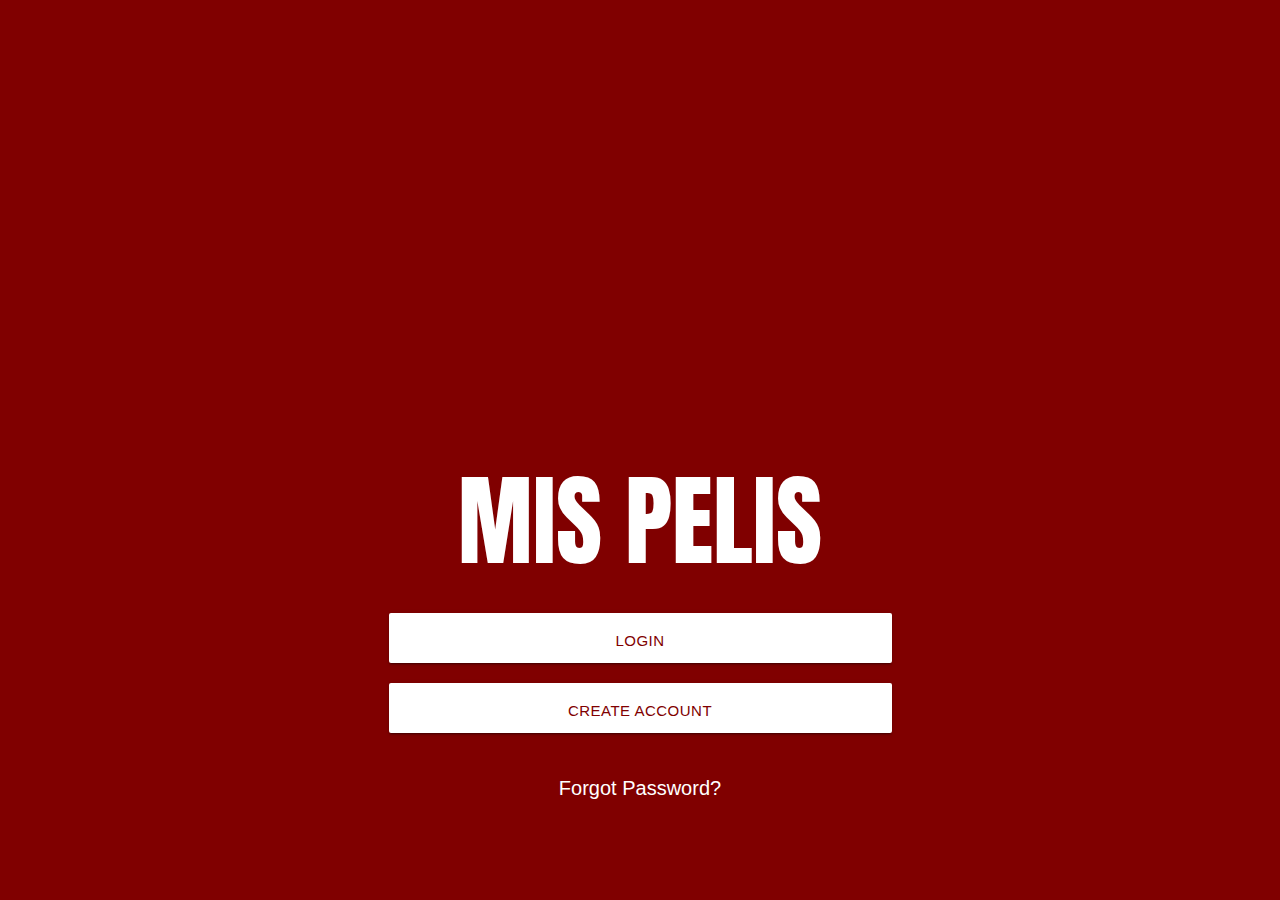
==== index.html @ 52f6d024 "subiendo cambios de la portada" ====
<!DOCTYPE html>
<html lang="en">
<head>
	<meta charset="UTF-8">
	<title>mis pelis</title>
	<link rel="stylesheet" type="text/css" href="css/main.css">
</head>
<body>
	<section class="portada">
		<div class="container">
			<div class="row">
				<div class="col s12">
					<h3>MIS PELIS</h3>
				</div>
			</div>
		</div>
		<div class="row">
			<div class="col s12">
				<div class="center-btn">
          			<a href="" class="waves-effect waves-light btn">Login</a>
				</div>
			</div>
		</div>
		<div class="row">
			<div class="col s12">
				<div class="center-btn">
          			<a href="" class="waves-effect waves-light btn">Create Account</a>
				</div>
			</div>
		</div>
		<div class="row">
			<div class="col s12">
				<p class="password">Forgot Password?</p>
			</div>
		</div>
	</section>
</body>
</html>
---- css/main.css ----
@import url("https://fonts.googleapis.com/css?family=Anton");
.materialize-red {
  background-color: #e51c23 !important; }

.materialize-red-text {
  color: #e51c23 !important; }

.materialize-red.lighten-5 {
  background-color: #fdeaeb !important; }

.materialize-red-text.text-lighten-5 {
  color: #fdeaeb !important; }

.materialize-red.lighten-4 {
  background-color: #f8c1c3 !important; }

.materialize-red-text.text-lighten-4 {
  color: #f8c1c3 !important; }

.materialize-red.lighten-3 {
  background-color: #f3989b !important; }

.materialize-red-text.text-lighten-3 {
  color: #f3989b !important; }

.materialize-red.lighten-2 {
  background-color: #ee6e73 !important; }

.materialize-red-text.text-lighten-2 {
  color: #ee6e73 !important; }

.materialize-red.lighten-1 {
  background-color: #ea454b !important; }

.materialize-red-text.text-lighten-1 {
  color: #ea454b !important; }

.materialize-red.darken-1 {
  background-color: #d0181e !important; }

.materialize-red-text.text-darken-1 {
  color: #d0181e !important; }

.materialize-red.darken-2 {
  background-color: #b9151b !important; }

.materialize-red-text.text-darken-2 {
  color: #b9151b !important; }

.materialize-red.darken-3 {
  background-color: #a21318 !important; }

.materialize-red-text.text-darken-3 {
  color: #a21318 !important; }

.materialize-red.darken-4 {
  background-color: #8b1014 !important; }

.materialize-red-text.text-darken-4 {
  color: #8b1014 !important; }

.red {
  background-color: #F44336 !important; }

.red-text {
  color: #F44336 !important; }

.red.lighten-5 {
  background-color: #FFEBEE !important; }

.red-text.text-lighten-5 {
  color: #FFEBEE !important; }

.red.lighten-4 {
  background-color: #FFCDD2 !important; }

.red-text.text-lighten-4 {
  color: #FFCDD2 !important; }

.red.lighten-3 {
  background-color: #EF9A9A !important; }

.red-text.text-lighten-3 {
  color: #EF9A9A !important; }

.red.lighten-2 {
  background-color: #E57373 !important; }

.red-text.text-lighten-2 {
  color: #E57373 !important; }

.red.lighten-1 {
  background-color: #EF5350 !important; }

.red-text.text-lighten-1 {
  color: #EF5350 !important; }

.red.darken-1 {
  background-color: #E53935 !important; }

.red-text.text-darken-1 {
  color: #E53935 !important; }

.red.darken-2 {
  background-color: #D32F2F !important; }

.red-text.text-darken-2 {
  color: #D32F2F !important; }

.red.darken-3 {
  background-color: #C62828 !important; }

.red-text.text-darken-3 {
  color: #C62828 !important; }

.red.darken-4 {
  background-color: #B71C1C !important; }

.red-text.text-darken-4 {
  color: #B71C1C !important; }

.red.accent-1 {
  background-color: #FF8A80 !important; }

.red-text.text-accent-1 {
  color: #FF8A80 !important; }

.red.accent-2 {
  background-color: #FF5252 !important; }

.red-text.text-accent-2 {
  color: #FF5252 !important; }

.red.accent-3 {
  background-color: #FF1744 !important; }

.red-text.text-accent-3 {
  color: #FF1744 !important; }

.red.accent-4 {
  background-color: #D50000 !important; }

.red-text.text-accent-4 {
  color: #D50000 !important; }

.pink {
  background-color: #e91e63 !important; }

.pink-text {
  color: #e91e63 !important; }

.pink.lighten-5 {
  background-color: #fce4ec !important; }

.pink-text.text-lighten-5 {
  color: #fce4ec !important; }

.pink.lighten-4 {
  background-color: #f8bbd0 !important; }

.pink-text.text-lighten-4 {
  color: #f8bbd0 !important; }

.pink.lighten-3 {
  background-color: #f48fb1 !important; }

.pink-text.text-lighten-3 {
  color: #f48fb1 !important; }

.pink.lighten-2 {
  background-color: #f06292 !important; }

.pink-text.text-lighten-2 {
  color: #f06292 !important; }

.pink.lighten-1 {
  background-color: #ec407a !important; }

.pink-text.text-lighten-1 {
  color: #ec407a !important; }

.pink.darken-1 {
  background-color: #d81b60 !important; }

.pink-text.text-darken-1 {
  color: #d81b60 !important; }

.pink.darken-2 {
  background-color: #c2185b !important; }

.pink-text.text-darken-2 {
  color: #c2185b !important; }

.pink.darken-3 {
  background-color: #ad1457 !important; }

.pink-text.text-darken-3 {
  color: #ad1457 !important; }

.pink.darken-4 {
  background-color: #880e4f !important; }

.pink-text.text-darken-4 {
  color: #880e4f !important; }

.pink.accent-1 {
  background-color: #ff80ab !important; }

.pink-text.text-accent-1 {
  color: #ff80ab !important; }

.pink.accent-2 {
  background-color: #ff4081 !important; }

.pink-text.text-accent-2 {
  color: #ff4081 !important; }

.pink.accent-3 {
  background-color: #f50057 !important; }

.pink-text.text-accent-3 {
  color: #f50057 !important; }

.pink.accent-4 {
  background-color: #c51162 !important; }

.pink-text.text-accent-4 {
  color: #c51162 !important; }

.purple {
  background-color: #9c27b0 !important; }

.purple-text {
  color: #9c27b0 !important; }

.purple.lighten-5 {
  background-color: #f3e5f5 !important; }

.purple-text.text-lighten-5 {
  color: #f3e5f5 !important; }

.purple.lighten-4 {
  background-color: #e1bee7 !important; }

.purple-text.text-lighten-4 {
  color: #e1bee7 !important; }

.purple.lighten-3 {
  background-color: #ce93d8 !important; }

.purple-text.text-lighten-3 {
  color: #ce93d8 !important; }

.purple.lighten-2 {
  background-color: #ba68c8 !important; }

.purple-text.text-lighten-2 {
  color: #ba68c8 !important; }

.purple.lighten-1 {
  background-color: #ab47bc !important; }

.purple-text.text-lighten-1 {
  color: #ab47bc !important; }

.purple.darken-1 {
  background-color: #8e24aa !important; }

.purple-text.text-darken-1 {
  color: #8e24aa !important; }

.purple.darken-2 {
  background-color: #7b1fa2 !important; }

.purple-text.text-darken-2 {
  color: #7b1fa2 !important; }

.purple.darken-3 {
  background-color: #6a1b9a !important; }

.purple-text.text-darken-3 {
  color: #6a1b9a !important; }

.purple.darken-4 {
  background-color: #4a148c !important; }

.purple-text.text-darken-4 {
  color: #4a148c !important; }

.purple.accent-1 {
  background-color: #ea80fc !important; }

.purple-text.text-accent-1 {
  color: #ea80fc !important; }

.purple.accent-2 {
  background-color: #e040fb !important; }

.purple-text.text-accent-2 {
  color: #e040fb !important; }

.purple.accent-3 {
  background-color: #d500f9 !important; }

.purple-text.text-accent-3 {
  color: #d500f9 !important; }

.purple.accent-4 {
  background-color: #aa00ff !important; }

.purple-text.text-accent-4 {
  color: #aa00ff !important; }

.deep-purple {
  background-color: #673ab7 !important; }

.deep-purple-text {
  color: #673ab7 !important; }

.deep-purple.lighten-5 {
  background-color: #ede7f6 !important; }

.deep-purple-text.text-lighten-5 {
  color: #ede7f6 !important; }

.deep-purple.lighten-4 {
  background-color: #d1c4e9 !important; }

.deep-purple-text.text-lighten-4 {
  color: #d1c4e9 !important; }

.deep-purple.lighten-3 {
  background-color: #b39ddb !important; }

.deep-purple-text.text-lighten-3 {
  color: #b39ddb !important; }

.deep-purple.lighten-2 {
  background-color: #9575cd !important; }

.deep-purple-text.text-lighten-2 {
  color: #9575cd !important; }

.deep-purple.lighten-1 {
  background-color: #7e57c2 !important; }

.deep-purple-text.text-lighten-1 {
  color: #7e57c2 !important; }

.deep-purple.darken-1 {
  background-color: #5e35b1 !important; }

.deep-purple-text.text-darken-1 {
  color: #5e35b1 !important; }

.deep-purple.darken-2 {
  background-color: #512da8 !important; }

.deep-purple-text.text-darken-2 {
  color: #512da8 !important; }

.deep-purple.darken-3 {
  background-color: #4527a0 !important; }

.deep-purple-text.text-darken-3 {
  color: #4527a0 !important; }

.deep-purple.darken-4 {
  background-color: #311b92 !important; }

.deep-purple-text.text-darken-4 {
  color: #311b92 !important; }

.deep-purple.accent-1 {
  background-color: #b388ff !important; }

.deep-purple-text.text-accent-1 {
  color: #b388ff !important; }

.deep-purple.accent-2 {
  background-color: #7c4dff !important; }

.deep-purple-text.text-accent-2 {
  color: #7c4dff !important; }

.deep-purple.accent-3 {
  background-color: #651fff !important; }

.deep-purple-text.text-accent-3 {
  color: #651fff !important; }

.deep-purple.accent-4 {
  background-color: #6200ea !important; }

.deep-purple-text.text-accent-4 {
  color: #6200ea !important; }

.indigo {
  background-color: #3f51b5 !important; }

.indigo-text {
  color: #3f51b5 !important; }

.indigo.lighten-5 {
  background-color: #e8eaf6 !important; }

.indigo-text.text-lighten-5 {
  color: #e8eaf6 !important; }

.indigo.lighten-4 {
  background-color: #c5cae9 !important; }

.indigo-text.text-lighten-4 {
  color: #c5cae9 !important; }

.indigo.lighten-3 {
  background-color: #9fa8da !important; }

.indigo-text.text-lighten-3 {
  color: #9fa8da !important; }

.indigo.lighten-2 {
  background-color: #7986cb !important; }

.indigo-text.text-lighten-2 {
  color: #7986cb !important; }

.indigo.lighten-1 {
  background-color: #5c6bc0 !important; }

.indigo-text.text-lighten-1 {
  color: #5c6bc0 !important; }

.indigo.darken-1 {
  background-color: #3949ab !important; }

.indigo-text.text-darken-1 {
  color: #3949ab !important; }

.indigo.darken-2 {
  background-color: #303f9f !important; }

.indigo-text.text-darken-2 {
  color: #303f9f !important; }

.indigo.darken-3 {
  background-color: #283593 !important; }

.indigo-text.text-darken-3 {
  color: #283593 !important; }

.indigo.darken-4 {
  background-color: #1a237e !important; }

.indigo-text.text-darken-4 {
  color: #1a237e !important; }

.indigo.accent-1 {
  background-color: #8c9eff !important; }

.indigo-text.text-accent-1 {
  color: #8c9eff !important; }

.indigo.accent-2 {
  background-color: #536dfe !important; }

.indigo-text.text-accent-2 {
  color: #536dfe !important; }

.indigo.accent-3 {
  background-color: #3d5afe !important; }

.indigo-text.text-accent-3 {
  color: #3d5afe !important; }

.indigo.accent-4 {
  background-color: #304ffe !important; }

.indigo-text.text-accent-4 {
  color: #304ffe !important; }

.blue {
  background-color: #2196F3 !important; }

.blue-text {
  color: #2196F3 !important; }

.blue.lighten-5 {
  background-color: #E3F2FD !important; }

.blue-text.text-lighten-5 {
  color: #E3F2FD !important; }

.blue.lighten-4 {
  background-color: #BBDEFB !important; }

.blue-text.text-lighten-4 {
  color: #BBDEFB !important; }

.blue.lighten-3 {
  background-color: #90CAF9 !important; }

.blue-text.text-lighten-3 {
  color: #90CAF9 !important; }

.blue.lighten-2 {
  background-color: #64B5F6 !important; }

.blue-text.text-lighten-2 {
  color: #64B5F6 !important; }

.blue.lighten-1 {
  background-color: #42A5F5 !important; }

.blue-text.text-lighten-1 {
  color: #42A5F5 !important; }

.blue.darken-1 {
  background-color: #1E88E5 !important; }

.blue-text.text-darken-1 {
  color: #1E88E5 !important; }

.blue.darken-2 {
  background-color: #1976D2 !important; }

.blue-text.text-darken-2 {
  color: #1976D2 !important; }

.blue.darken-3 {
  background-color: #1565C0 !important; }

.blue-text.text-darken-3 {
  color: #1565C0 !important; }

.blue.darken-4 {
  background-color: #0D47A1 !important; }

.blue-text.text-darken-4 {
  color: #0D47A1 !important; }

.blue.accent-1 {
  background-color: #82B1FF !important; }

.blue-text.text-accent-1 {
  color: #82B1FF !important; }

.blue.accent-2 {
  background-color: #448AFF !important; }

.blue-text.text-accent-2 {
  color: #448AFF !important; }

.blue.accent-3 {
  background-color: #2979FF !important; }

.blue-text.text-accent-3 {
  color: #2979FF !important; }

.blue.accent-4 {
  background-color: #2962FF !important; }

.blue-text.text-accent-4 {
  color: #2962FF !important; }

.light-blue {
  background-color: #03a9f4 !important; }

.light-blue-text {
  color: #03a9f4 !important; }

.light-blue.lighten-5 {
  background-color: #e1f5fe !important; }

.light-blue-text.text-lighten-5 {
  color: #e1f5fe !important; }

.light-blue.lighten-4 {
  background-color: #b3e5fc !important; }

.light-blue-text.text-lighten-4 {
  color: #b3e5fc !important; }

.light-blue.lighten-3 {
  background-color: #81d4fa !important; }

.light-blue-text.text-lighten-3 {
  color: #81d4fa !important; }

.light-blue.lighten-2 {
  background-color: #4fc3f7 !important; }

.light-blue-text.text-lighten-2 {
  color: #4fc3f7 !important; }

.light-blue.lighten-1 {
  background-color: #29b6f6 !important; }

.light-blue-text.text-lighten-1 {
  color: #29b6f6 !important; }

.light-blue.darken-1 {
  background-color: #039be5 !important; }

.light-blue-text.text-darken-1 {
  color: #039be5 !important; }

.light-blue.darken-2 {
  background-color: #0288d1 !important; }

.light-blue-text.text-darken-2 {
  color: #0288d1 !important; }

.light-blue.darken-3 {
  background-color: #0277bd !important; }

.light-blue-text.text-darken-3 {
  color: #0277bd !important; }

.light-blue.darken-4 {
  background-color: #01579b !important; }

.light-blue-text.text-darken-4 {
  color: #01579b !important; }

.light-blue.accent-1 {
  background-color: #80d8ff !important; }

.light-blue-text.text-accent-1 {
  color: #80d8ff !important; }

.light-blue.accent-2 {
  background-color: #40c4ff !important; }

.light-blue-text.text-accent-2 {
  color: #40c4ff !important; }

.light-blue.accent-3 {
  background-color: #00b0ff !important; }

.light-blue-text.text-accent-3 {
  color: #00b0ff !important; }

.light-blue.accent-4 {
  background-color: #0091ea !important; }

.light-blue-text.text-accent-4 {
  color: #0091ea !important; }

.cyan {
  background-color: #00bcd4 !important; }

.cyan-text {
  color: #00bcd4 !important; }

.cyan.lighten-5 {
  background-color: #e0f7fa !important; }

.cyan-text.text-lighten-5 {
  color: #e0f7fa !important; }

.cyan.lighten-4 {
  background-color: #b2ebf2 !important; }

.cyan-text.text-lighten-4 {
  color: #b2ebf2 !important; }

.cyan.lighten-3 {
  background-color: #80deea !important; }

.cyan-text.text-lighten-3 {
  color: #80deea !important; }

.cyan.lighten-2 {
  background-color: #4dd0e1 !important; }

.cyan-text.text-lighten-2 {
  color: #4dd0e1 !important; }

.cyan.lighten-1 {
  background-color: #26c6da !important; }

.cyan-text.text-lighten-1 {
  color: #26c6da !important; }

.cyan.darken-1 {
  background-color: #00acc1 !important; }

.cyan-text.text-darken-1 {
  color: #00acc1 !important; }

.cyan.darken-2 {
  background-color: #0097a7 !important; }

.cyan-text.text-darken-2 {
  color: #0097a7 !important; }

.cyan.darken-3 {
  background-color: #00838f !important; }

.cyan-text.text-darken-3 {
  color: #00838f !important; }

.cyan.darken-4 {
  background-color: #006064 !important; }

.cyan-text.text-darken-4 {
  color: #006064 !important; }

.cyan.accent-1 {
  background-color: #84ffff !important; }

.cyan-text.text-accent-1 {
  color: #84ffff !important; }

.cyan.accent-2 {
  background-color: #18ffff !important; }

.cyan-text.text-accent-2 {
  color: #18ffff !important; }

.cyan.accent-3 {
  background-color: #00e5ff !important; }

.cyan-text.text-accent-3 {
  color: #00e5ff !important; }

.cyan.accent-4 {
  background-color: #00b8d4 !important; }

.cyan-text.text-accent-4 {
  color: #00b8d4 !important; }

.teal {
  background-color: #009688 !important; }

.teal-text {
  color: #009688 !important; }

.teal.lighten-5 {
  background-color: #e0f2f1 !important; }

.teal-text.text-lighten-5 {
  color: #e0f2f1 !important; }

.teal.lighten-4 {
  background-color: #b2dfdb !important; }

.teal-text.text-lighten-4 {
  color: #b2dfdb !important; }

.teal.lighten-3 {
  background-color: #80cbc4 !important; }

.teal-text.text-lighten-3 {
  color: #80cbc4 !important; }

.teal.lighten-2 {
  background-color: #4db6ac !important; }

.teal-text.text-lighten-2 {
  color: #4db6ac !important; }

.teal.lighten-1 {
  background-color: #26a69a !important; }

.teal-text.text-lighten-1 {
  color: #26a69a !important; }

.teal.darken-1 {
  background-color: #00897b !important; }

.teal-text.text-darken-1 {
  color: #00897b !important; }

.teal.darken-2 {
  background-color: #00796b !important; }

.teal-text.text-darken-2 {
  color: #00796b !important; }

.teal.darken-3 {
  background-color: #00695c !important; }

.teal-text.text-darken-3 {
  color: #00695c !important; }

.teal.darken-4 {
  background-color: #004d40 !important; }

.teal-text.text-darken-4 {
  color: #004d40 !important; }

.teal.accent-1 {
  background-color: #a7ffeb !important; }

.teal-text.text-accent-1 {
  color: #a7ffeb !important; }

.teal.accent-2 {
  background-color: #64ffda !important; }

.teal-text.text-accent-2 {
  color: #64ffda !important; }

.teal.accent-3 {
  background-color: #1de9b6 !important; }

.teal-text.text-accent-3 {
  color: #1de9b6 !important; }

.teal.accent-4 {
  background-color: #00bfa5 !important; }

.teal-text.text-accent-4 {
  color: #00bfa5 !important; }

.green {
  background-color: #4CAF50 !important; }

.green-text {
  color: #4CAF50 !important; }

.green.lighten-5 {
  background-color: #E8F5E9 !important; }

.green-text.text-lighten-5 {
  color: #E8F5E9 !important; }

.green.lighten-4 {
  background-color: #C8E6C9 !important; }

.green-text.text-lighten-4 {
  color: #C8E6C9 !important; }

.green.lighten-3 {
  background-color: #A5D6A7 !important; }

.green-text.text-lighten-3 {
  color: #A5D6A7 !important; }

.green.lighten-2 {
  background-color: #81C784 !important; }

.green-text.text-lighten-2 {
  color: #81C784 !important; }

.green.lighten-1 {
  background-color: #66BB6A !important; }

.green-text.text-lighten-1 {
  color: #66BB6A !important; }

.green.darken-1 {
  background-color: #43A047 !important; }

.green-text.text-darken-1 {
  color: #43A047 !important; }

.green.darken-2 {
  background-color: #388E3C !important; }

.green-text.text-darken-2 {
  color: #388E3C !important; }

.green.darken-3 {
  background-color: #2E7D32 !important; }

.green-text.text-darken-3 {
  color: #2E7D32 !important; }

.green.darken-4 {
  background-color: #1B5E20 !important; }

.green-text.text-darken-4 {
  color: #1B5E20 !important; }

.green.accent-1 {
  background-color: #B9F6CA !important; }

.green-text.text-accent-1 {
  color: #B9F6CA !important; }

.green.accent-2 {
  background-color: #69F0AE !important; }

.green-text.text-accent-2 {
  color: #69F0AE !important; }

.green.accent-3 {
  background-color: #00E676 !important; }

.green-text.text-accent-3 {
  color: #00E676 !important; }

.green.accent-4 {
  background-color: #00C853 !important; }

.green-text.text-accent-4 {
  color: #00C853 !important; }

.light-green {
  background-color: #8bc34a !important; }

.light-green-text {
  color: #8bc34a !important; }

.light-green.lighten-5 {
  background-color: #f1f8e9 !important; }

.light-green-text.text-lighten-5 {
  color: #f1f8e9 !important; }

.light-green.lighten-4 {
  background-color: #dcedc8 !important; }

.light-green-text.text-lighten-4 {
  color: #dcedc8 !important; }

.light-green.lighten-3 {
  background-color: #c5e1a5 !important; }

.light-green-text.text-lighten-3 {
  color: #c5e1a5 !important; }

.light-green.lighten-2 {
  background-color: #aed581 !important; }

.light-green-text.text-lighten-2 {
  color: #aed581 !important; }

.light-green.lighten-1 {
  background-color: #9ccc65 !important; }

.light-green-text.text-lighten-1 {
  color: #9ccc65 !important; }

.light-green.darken-1 {
  background-color: #7cb342 !important; }

.light-green-text.text-darken-1 {
  color: #7cb342 !important; }

.light-green.darken-2 {
  background-color: #689f38 !important; }

.light-green-text.text-darken-2 {
  color: #689f38 !important; }

.light-green.darken-3 {
  background-color: #558b2f !important; }

.light-green-text.text-darken-3 {
  color: #558b2f !important; }

.light-green.darken-4 {
  background-color: #33691e !important; }

.light-green-text.text-darken-4 {
  color: #33691e !important; }

.light-green.accent-1 {
  background-color: #ccff90 !important; }

.light-green-text.text-accent-1 {
  color: #ccff90 !important; }

.light-green.accent-2 {
  background-color: #b2ff59 !important; }

.light-green-text.text-accent-2 {
  color: #b2ff59 !important; }

.light-green.accent-3 {
  background-color: #76ff03 !important; }

.light-green-text.text-accent-3 {
  color: #76ff03 !important; }

.light-green.accent-4 {
  background-color: #64dd17 !important; }

.light-green-text.text-accent-4 {
  color: #64dd17 !important; }

.lime {
  background-color: #cddc39 !important; }

.lime-text {
  color: #cddc39 !important; }

.lime.lighten-5 {
  background-color: #f9fbe7 !important; }

.lime-text.text-lighten-5 {
  color: #f9fbe7 !important; }

.lime.lighten-4 {
  background-color: #f0f4c3 !important; }

.lime-text.text-lighten-4 {
  color: #f0f4c3 !important; }

.lime.lighten-3 {
  background-color: #e6ee9c !important; }

.lime-text.text-lighten-3 {
  color: #e6ee9c !important; }

.lime.lighten-2 {
  background-color: #dce775 !important; }

.lime-text.text-lighten-2 {
  color: #dce775 !important; }

.lime.lighten-1 {
  background-color: #d4e157 !important; }

.lime-text.text-lighten-1 {
  color: #d4e157 !important; }

.lime.darken-1 {
  background-color: #c0ca33 !important; }

.lime-text.text-darken-1 {
  color: #c0ca33 !important; }

.lime.darken-2 {
  background-color: #afb42b !important; }

.lime-text.text-darken-2 {
  color: #afb42b !important; }

.lime.darken-3 {
  background-color: #9e9d24 !important; }

.lime-text.text-darken-3 {
  color: #9e9d24 !important; }

.lime.darken-4 {
  background-color: #827717 !important; }

.lime-text.text-darken-4 {
  color: #827717 !important; }

.lime.accent-1 {
  background-color: #f4ff81 !important; }

.lime-text.text-accent-1 {
  color: #f4ff81 !important; }

.lime.accent-2 {
  background-color: #eeff41 !important; }

.lime-text.text-accent-2 {
  color: #eeff41 !important; }

.lime.accent-3 {
  background-color: #c6ff00 !important; }

.lime-text.text-accent-3 {
  color: #c6ff00 !important; }

.lime.accent-4 {
  background-color: #aeea00 !important; }

.lime-text.text-accent-4 {
  color: #aeea00 !important; }

.yellow {
  background-color: #ffeb3b !important; }

.yellow-text {
  color: #ffeb3b !important; }

.yellow.lighten-5 {
  background-color: #fffde7 !important; }

.yellow-text.text-lighten-5 {
  color: #fffde7 !important; }

.yellow.lighten-4 {
  background-color: #fff9c4 !important; }

.yellow-text.text-lighten-4 {
  color: #fff9c4 !important; }

.yellow.lighten-3 {
  background-color: #fff59d !important; }

.yellow-text.text-lighten-3 {
  color: #fff59d !important; }

.yellow.lighten-2 {
  background-color: #fff176 !important; }

.yellow-text.text-lighten-2 {
  color: #fff176 !important; }

.yellow.lighten-1 {
  background-color: #ffee58 !important; }

.yellow-text.text-lighten-1 {
  color: #ffee58 !important; }

.yellow.darken-1 {
  background-color: #fdd835 !important; }

.yellow-text.text-darken-1 {
  color: #fdd835 !important; }

.yellow.darken-2 {
  background-color: #fbc02d !important; }

.yellow-text.text-darken-2 {
  color: #fbc02d !important; }

.yellow.darken-3 {
  background-color: #f9a825 !important; }

.yellow-text.text-darken-3 {
  color: #f9a825 !important; }

.yellow.darken-4 {
  background-color: #f57f17 !important; }

.yellow-text.text-darken-4 {
  color: #f57f17 !important; }

.yellow.accent-1 {
  background-color: #ffff8d !important; }

.yellow-text.text-accent-1 {
  color: #ffff8d !important; }

.yellow.accent-2 {
  background-color: #ffff00 !important; }

.yellow-text.text-accent-2 {
  color: #ffff00 !important; }

.yellow.accent-3 {
  background-color: #ffea00 !important; }

.yellow-text.text-accent-3 {
  color: #ffea00 !important; }

.yellow.accent-4 {
  background-color: #ffd600 !important; }

.yellow-text.text-accent-4 {
  color: #ffd600 !important; }

.amber {
  background-color: #ffc107 !important; }

.amber-text {
  color: #ffc107 !important; }

.amber.lighten-5 {
  background-color: #fff8e1 !important; }

.amber-text.text-lighten-5 {
  color: #fff8e1 !important; }

.amber.lighten-4 {
  background-color: #ffecb3 !important; }

.amber-text.text-lighten-4 {
  color: #ffecb3 !important; }

.amber.lighten-3 {
  background-color: #ffe082 !important; }

.amber-text.text-lighten-3 {
  color: #ffe082 !important; }

.amber.lighten-2 {
  background-color: #ffd54f !important; }

.amber-text.text-lighten-2 {
  color: #ffd54f !important; }

.amber.lighten-1 {
  background-color: #ffca28 !important; }

.amber-text.text-lighten-1 {
  color: #ffca28 !important; }

.amber.darken-1 {
  background-color: #ffb300 !important; }

.amber-text.text-darken-1 {
  color: #ffb300 !important; }

.amber.darken-2 {
  background-color: #ffa000 !important; }

.amber-text.text-darken-2 {
  color: #ffa000 !important; }

.amber.darken-3 {
  background-color: #ff8f00 !important; }

.amber-text.text-darken-3 {
  color: #ff8f00 !important; }

.amber.darken-4 {
  background-color: #ff6f00 !important; }

.amber-text.text-darken-4 {
  color: #ff6f00 !important; }

.amber.accent-1 {
  background-color: #ffe57f !important; }

.amber-text.text-accent-1 {
  color: #ffe57f !important; }

.amber.accent-2 {
  background-color: #ffd740 !important; }

.amber-text.text-accent-2 {
  color: #ffd740 !important; }

.amber.accent-3 {
  background-color: #ffc400 !important; }

.amber-text.text-accent-3 {
  color: #ffc400 !important; }

.amber.accent-4 {
  background-color: #ffab00 !important; }

.amber-text.text-accent-4 {
  color: #ffab00 !important; }

.orange {
  background-color: #ff9800 !important; }

.orange-text {
  color: #ff9800 !important; }

.orange.lighten-5 {
  background-color: #fff3e0 !important; }

.orange-text.text-lighten-5 {
  color: #fff3e0 !important; }

.orange.lighten-4 {
  background-color: #ffe0b2 !important; }

.orange-text.text-lighten-4 {
  color: #ffe0b2 !important; }

.orange.lighten-3 {
  background-color: #ffcc80 !important; }

.orange-text.text-lighten-3 {
  color: #ffcc80 !important; }

.orange.lighten-2 {
  background-color: #ffb74d !important; }

.orange-text.text-lighten-2 {
  color: #ffb74d !important; }

.orange.lighten-1 {
  background-color: #ffa726 !important; }

.orange-text.text-lighten-1 {
  color: #ffa726 !important; }

.orange.darken-1 {
  background-color: #fb8c00 !important; }

.orange-text.text-darken-1 {
  color: #fb8c00 !important; }

.orange.darken-2 {
  background-color: #f57c00 !important; }

.orange-text.text-darken-2 {
  color: #f57c00 !important; }

.orange.darken-3 {
  background-color: #ef6c00 !important; }

.orange-text.text-darken-3 {
  color: #ef6c00 !important; }

.orange.darken-4 {
  background-color: #e65100 !important; }

.orange-text.text-darken-4 {
  color: #e65100 !important; }

.orange.accent-1 {
  background-color: #ffd180 !important; }

.orange-text.text-accent-1 {
  color: #ffd180 !important; }

.orange.accent-2 {
  background-color: #ffab40 !important; }

.orange-text.text-accent-2 {
  color: #ffab40 !important; }

.orange.accent-3 {
  background-color: #ff9100 !important; }

.orange-text.text-accent-3 {
  color: #ff9100 !important; }

.orange.accent-4 {
  background-color: #ff6d00 !important; }

.orange-text.text-accent-4 {
  color: #ff6d00 !important; }

.deep-orange {
  background-color: #ff5722 !important; }

.deep-orange-text {
  color: #ff5722 !important; }

.deep-orange.lighten-5 {
  background-color: #fbe9e7 !important; }

.deep-orange-text.text-lighten-5 {
  color: #fbe9e7 !important; }

.deep-orange.lighten-4 {
  background-color: #ffccbc !important; }

.deep-orange-text.text-lighten-4 {
  color: #ffccbc !important; }

.deep-orange.lighten-3 {
  background-color: #ffab91 !important; }

.deep-orange-text.text-lighten-3 {
  color: #ffab91 !important; }

.deep-orange.lighten-2 {
  background-color: #ff8a65 !important; }

.deep-orange-text.text-lighten-2 {
  color: #ff8a65 !important; }

.deep-orange.lighten-1 {
  background-color: #ff7043 !important; }

.deep-orange-text.text-lighten-1 {
  color: #ff7043 !important; }

.deep-orange.darken-1 {
  background-color: #f4511e !important; }

.deep-orange-text.text-darken-1 {
  color: #f4511e !important; }

.deep-orange.darken-2 {
  background-color: #e64a19 !important; }

.deep-orange-text.text-darken-2 {
  color: #e64a19 !important; }

.deep-orange.darken-3 {
  background-color: #d84315 !important; }

.deep-orange-text.text-darken-3 {
  color: #d84315 !important; }

.deep-orange.darken-4 {
  background-color: #bf360c !important; }

.deep-orange-text.text-darken-4 {
  color: #bf360c !important; }

.deep-orange.accent-1 {
  background-color: #ff9e80 !important; }

.deep-orange-text.text-accent-1 {
  color: #ff9e80 !important; }

.deep-orange.accent-2 {
  background-color: #ff6e40 !important; }

.deep-orange-text.text-accent-2 {
  color: #ff6e40 !important; }

.deep-orange.accent-3 {
  background-color: #ff3d00 !important; }

.deep-orange-text.text-accent-3 {
  color: #ff3d00 !important; }

.deep-orange.accent-4 {
  background-color: #dd2c00 !important; }

.deep-orange-text.text-accent-4 {
  color: #dd2c00 !important; }

.brown {
  background-color: #795548 !important; }

.brown-text {
  color: #795548 !important; }

.brown.lighten-5 {
  background-color: #efebe9 !important; }

.brown-text.text-lighten-5 {
  color: #efebe9 !important; }

.brown.lighten-4 {
  background-color: #d7ccc8 !important; }

.brown-text.text-lighten-4 {
  color: #d7ccc8 !important; }

.brown.lighten-3 {
  background-color: #bcaaa4 !important; }

.brown-text.text-lighten-3 {
  color: #bcaaa4 !important; }

.brown.lighten-2 {
  background-color: #a1887f !important; }

.brown-text.text-lighten-2 {
  color: #a1887f !important; }

.brown.lighten-1 {
  background-color: #8d6e63 !important; }

.brown-text.text-lighten-1 {
  color: #8d6e63 !important; }

.brown.darken-1 {
  background-color: #6d4c41 !important; }

.brown-text.text-darken-1 {
  color: #6d4c41 !important; }

.brown.darken-2 {
  background-color: #5d4037 !important; }

.brown-text.text-darken-2 {
  color: #5d4037 !important; }

.brown.darken-3 {
  background-color: #4e342e !important; }

.brown-text.text-darken-3 {
  color: #4e342e !important; }

.brown.darken-4 {
  background-color: #3e2723 !important; }

.brown-text.text-darken-4 {
  color: #3e2723 !important; }

.blue-grey {
  background-color: #607d8b !important; }

.blue-grey-text {
  color: #607d8b !important; }

.blue-grey.lighten-5 {
  background-color: #eceff1 !important; }

.blue-grey-text.text-lighten-5 {
  color: #eceff1 !important; }

.blue-grey.lighten-4 {
  background-color: #cfd8dc !important; }

.blue-grey-text.text-lighten-4 {
  color: #cfd8dc !important; }

.blue-grey.lighten-3 {
  background-color: #b0bec5 !important; }

.blue-grey-text.text-lighten-3 {
  color: #b0bec5 !important; }

.blue-grey.lighten-2 {
  background-color: #90a4ae !important; }

.blue-grey-text.text-lighten-2 {
  color: #90a4ae !important; }

.blue-grey.lighten-1 {
  background-color: #78909c !important; }

.blue-grey-text.text-lighten-1 {
  color: #78909c !important; }

.blue-grey.darken-1 {
  background-color: #546e7a !important; }

.blue-grey-text.text-darken-1 {
  color: #546e7a !important; }

.blue-grey.darken-2 {
  background-color: #455a64 !important; }

.blue-grey-text.text-darken-2 {
  color: #455a64 !important; }

.blue-grey.darken-3 {
  background-color: #37474f !important; }

.blue-grey-text.text-darken-3 {
  color: #37474f !important; }

.blue-grey.darken-4 {
  background-color: #263238 !important; }

.blue-grey-text.text-darken-4 {
  color: #263238 !important; }

.grey {
  background-color: #9e9e9e !important; }

.grey-text {
  color: #9e9e9e !important; }

.grey.lighten-5 {
  background-color: #fafafa !important; }

.grey-text.text-lighten-5 {
  color: #fafafa !important; }

.grey.lighten-4 {
  background-color: #f5f5f5 !important; }

.grey-text.text-lighten-4 {
  color: #f5f5f5 !important; }

.grey.lighten-3 {
  background-color: #eeeeee !important; }

.grey-text.text-lighten-3 {
  color: #eeeeee !important; }

.grey.lighten-2 {
  background-color: #e0e0e0 !important; }

.grey-text.text-lighten-2 {
  color: #e0e0e0 !important; }

.grey.lighten-1 {
  background-color: #bdbdbd !important; }

.grey-text.text-lighten-1 {
  color: #bdbdbd !important; }

.grey.darken-1 {
  background-color: #757575 !important; }

.grey-text.text-darken-1 {
  color: #757575 !important; }

.grey.darken-2 {
  background-color: #616161 !important; }

.grey-text.text-darken-2 {
  color: #616161 !important; }

.grey.darken-3 {
  background-color: #424242 !important; }

.grey-text.text-darken-3 {
  color: #424242 !important; }

.grey.darken-4 {
  background-color: #212121 !important; }

.grey-text.text-darken-4 {
  color: #212121 !important; }

.black {
  background-color: #000000 !important; }

.black-text {
  color: #000000 !important; }

.white {
  background-color: #FFFFFF !important; }

.white-text {
  color: #FFFFFF !important; }

.transparent {
  background-color: transparent !important; }

.transparent-text {
  color: transparent !important; }

/*! normalize.css v3.0.3 | MIT License | github.com/necolas/normalize.css */
/**
 * 1. Set default font family to sans-serif.
 * 2. Prevent iOS and IE text size adjust after device orientation change,
 *    without disabling user zoom.
 */
html {
  font-family: sans-serif;
  /* 1 */
  -ms-text-size-adjust: 100%;
  /* 2 */
  -webkit-text-size-adjust: 100%;
  /* 2 */ }

/**
 * Remove default margin.
 */
body {
  margin: 0; }

/* HTML5 display definitions
   ========================================================================== */
/**
 * Correct `block` display not defined for any HTML5 element in IE 8/9.
 * Correct `block` display not defined for `details` or `summary` in IE 10/11
 * and Firefox.
 * Correct `block` display not defined for `main` in IE 11.
 */
article,
aside,
details,
figcaption,
figure,
footer,
header,
hgroup,
main,
menu,
nav,
section,
summary {
  display: block; }

/**
 * 1. Correct `inline-block` display not defined in IE 8/9.
 * 2. Normalize vertical alignment of `progress` in Chrome, Firefox, and Opera.
 */
audio,
canvas,
progress,
video {
  display: inline-block;
  /* 1 */
  vertical-align: baseline;
  /* 2 */ }

/**
 * Prevent modern browsers from displaying `audio` without controls.
 * Remove excess height in iOS 5 devices.
 */
audio:not([controls]) {
  display: none;
  height: 0; }

/**
 * Address `[hidden]` styling not present in IE 8/9/10.
 * Hide the `template` element in IE 8/9/10/11, Safari, and Firefox < 22.
 */
[hidden],
template {
  display: none; }

/* Links
   ========================================================================== */
/**
 * Remove the gray background color from active links in IE 10.
 */
a {
  background-color: transparent; }

/**
 * Improve readability of focused elements when they are also in an
 * active/hover state.
 */
a:active,
a:hover {
  outline: 0; }

/* Text-level semantics
   ========================================================================== */
/**
 * Address styling not present in IE 8/9/10/11, Safari, and Chrome.
 */
abbr[title] {
  border-bottom: 1px dotted; }

/**
 * Address style set to `bolder` in Firefox 4+, Safari, and Chrome.
 */
b,
strong {
  font-weight: bold; }

/**
 * Address styling not present in Safari and Chrome.
 */
dfn {
  font-style: italic; }

/**
 * Address variable `h1` font-size and margin within `section` and `article`
 * contexts in Firefox 4+, Safari, and Chrome.
 */
h1 {
  font-size: 2em;
  margin: 0.67em 0; }

/**
 * Address styling not present in IE 8/9.
 */
mark {
  background: #ff0;
  color: #000; }

/**
 * Address inconsistent and variable font size in all browsers.
 */
small {
  font-size: 80%; }

/**
 * Prevent `sub` and `sup` affecting `line-height` in all browsers.
 */
sub,
sup {
  font-size: 75%;
  line-height: 0;
  position: relative;
  vertical-align: baseline; }

sup {
  top: -0.5em; }

sub {
  bottom: -0.25em; }

/* Embedded content
   ========================================================================== */
/**
 * Remove border when inside `a` element in IE 8/9/10.
 */
img {
  border: 0; }

/**
 * Correct overflow not hidden in IE 9/10/11.
 */
svg:not(:root) {
  overflow: hidden; }

/* Grouping content
   ========================================================================== */
/**
 * Address margin not present in IE 8/9 and Safari.
 */
figure {
  margin: 1em 40px; }

/**
 * Address differences between Firefox and other browsers.
 */
hr {
  box-sizing: content-box;
  height: 0; }

/**
 * Contain overflow in all browsers.
 */
pre {
  overflow: auto; }

/**
 * Address odd `em`-unit font size rendering in all browsers.
 */
code,
kbd,
pre,
samp {
  font-family: monospace, monospace;
  font-size: 1em; }

/* Forms
   ========================================================================== */
/**
 * Known limitation: by default, Chrome and Safari on OS X allow very limited
 * styling of `select`, unless a `border` property is set.
 */
/**
 * 1. Correct color not being inherited.
 *    Known issue: affects color of disabled elements.
 * 2. Correct font properties not being inherited.
 * 3. Address margins set differently in Firefox 4+, Safari, and Chrome.
 */
button,
input,
optgroup,
select,
textarea {
  color: inherit;
  /* 1 */
  font: inherit;
  /* 2 */
  margin: 0;
  /* 3 */ }

/**
 * Address `overflow` set to `hidden` in IE 8/9/10/11.
 */
button {
  overflow: visible; }

/**
 * Address inconsistent `text-transform` inheritance for `button` and `select`.
 * All other form control elements do not inherit `text-transform` values.
 * Correct `button` style inheritance in Firefox, IE 8/9/10/11, and Opera.
 * Correct `select` style inheritance in Firefox.
 */
button,
select {
  text-transform: none; }

/**
 * 1. Avoid the WebKit bug in Android 4.0.* where (2) destroys native `audio`
 *    and `video` controls.
 * 2. Correct inability to style clickable `input` types in iOS.
 * 3. Improve usability and consistency of cursor style between image-type
 *    `input` and others.
 */
button,
html input[type="button"],
input[type="reset"],
input[type="submit"] {
  -webkit-appearance: button;
  /* 2 */
  cursor: pointer;
  /* 3 */ }

/**
 * Re-set default cursor for disabled elements.
 */
button[disabled],
html input[disabled] {
  cursor: default; }

/**
 * Remove inner padding and border in Firefox 4+.
 */
button::-moz-focus-inner,
input::-moz-focus-inner {
  border: 0;
  padding: 0; }

/**
 * Address Firefox 4+ setting `line-height` on `input` using `!important` in
 * the UA stylesheet.
 */
input {
  line-height: normal; }

/**
 * It's recommended that you don't attempt to style these elements.
 * Firefox's implementation doesn't respect box-sizing, padding, or width.
 *
 * 1. Address box sizing set to `content-box` in IE 8/9/10.
 * 2. Remove excess padding in IE 8/9/10.
 */
input[type="checkbox"],
input[type="radio"] {
  box-sizing: border-box;
  /* 1 */
  padding: 0;
  /* 2 */ }

/**
 * Fix the cursor style for Chrome's increment/decrement buttons. For certain
 * `font-size` values of the `input`, it causes the cursor style of the
 * decrement button to change from `default` to `text`.
 */
input[type="number"]::-webkit-inner-spin-button,
input[type="number"]::-webkit-outer-spin-button {
  height: auto; }

/**
 * 1. Address `appearance` set to `searchfield` in Safari and Chrome.
 * 2. Address `box-sizing` set to `border-box` in Safari and Chrome.
 */
input[type="search"] {
  -webkit-appearance: textfield;
  /* 1 */
  box-sizing: content-box;
  /* 2 */ }

/**
 * Remove inner padding and search cancel button in Safari and Chrome on OS X.
 * Safari (but not Chrome) clips the cancel button when the search input has
 * padding (and `textfield` appearance).
 */
input[type="search"]::-webkit-search-cancel-button,
input[type="search"]::-webkit-search-decoration {
  -webkit-appearance: none; }

/**
 * Define consistent border, margin, and padding.
 */
fieldset {
  border: 1px solid #c0c0c0;
  margin: 0 2px;
  padding: 0.35em 0.625em 0.75em; }

/**
 * 1. Correct `color` not being inherited in IE 8/9/10/11.
 * 2. Remove padding so people aren't caught out if they zero out fieldsets.
 */
legend {
  border: 0;
  /* 1 */
  padding: 0;
  /* 2 */ }

/**
 * Remove default vertical scrollbar in IE 8/9/10/11.
 */
textarea {
  overflow: auto; }

/**
 * Don't inherit the `font-weight` (applied by a rule above).
 * NOTE: the default cannot safely be changed in Chrome and Safari on OS X.
 */
optgroup {
  font-weight: bold; }

/* Tables
   ========================================================================== */
/**
 * Remove most spacing between table cells.
 */
table {
  border-collapse: collapse;
  border-spacing: 0; }

td,
th {
  padding: 0; }

html {
  box-sizing: border-box; }

*, *:before, *:after {
  box-sizing: inherit; }

ul:not(.browser-default) {
  padding-left: 0;
  list-style-type: none; }
  ul:not(.browser-default) > li {
    list-style-type: none; }

a {
  color: #039be5;
  text-decoration: none;
  -webkit-tap-highlight-color: transparent; }

.valign-wrapper {
  display: flex;
  align-items: center; }

.clearfix {
  clear: both; }

.z-depth-0 {
  box-shadow: none !important; }

.z-depth-1, nav, .card-panel, .card, .toast, .btn, .btn-large, .btn-floating, .dropdown-content, .collapsible, .side-nav {
  box-shadow: 0 2px 2px 0 rgba(0, 0, 0, 0.14), 0 1px 5px 0 rgba(0, 0, 0, 0.12), 0 3px 1px -2px rgba(0, 0, 0, 0.2); }

.z-depth-1-half, .btn:hover, .btn-large:hover, .btn-floating:hover {
  box-shadow: 0 3px 3px 0 rgba(0, 0, 0, 0.14), 0 1px 7px 0 rgba(0, 0, 0, 0.12), 0 3px 1px -1px rgba(0, 0, 0, 0.2); }

.z-depth-2 {
  box-shadow: 0 4px 5px 0 rgba(0, 0, 0, 0.14), 0 1px 10px 0 rgba(0, 0, 0, 0.12), 0 2px 4px -1px rgba(0, 0, 0, 0.3); }

.z-depth-3 {
  box-shadow: 0 6px 10px 0 rgba(0, 0, 0, 0.14), 0 1px 18px 0 rgba(0, 0, 0, 0.12), 0 3px 5px -1px rgba(0, 0, 0, 0.3); }

.z-depth-4, .modal {
  box-shadow: 0 8px 10px 1px rgba(0, 0, 0, 0.14), 0 3px 14px 2px rgba(0, 0, 0, 0.12), 0 5px 5px -3px rgba(0, 0, 0, 0.3); }

.z-depth-5 {
  box-shadow: 0 16px 24px 2px rgba(0, 0, 0, 0.14), 0 6px 30px 5px rgba(0, 0, 0, 0.12), 0 8px 10px -5px rgba(0, 0, 0, 0.3); }

.hoverable {
  transition: box-shadow .25s; }
  .hoverable:hover {
    box-shadow: 0 8px 17px 0 rgba(0, 0, 0, 0.2), 0 6px 20px 0 rgba(0, 0, 0, 0.19); }

.divider {
  height: 1px;
  overflow: hidden;
  background-color: #e0e0e0; }

blockquote {
  margin: 20px 0;
  padding-left: 1.5rem;
  border-left: 5px solid #ee6e73; }

i {
  line-height: inherit; }
  i.left {
    float: left;
    margin-right: 15px; }
  i.right {
    float: right;
    margin-left: 15px; }
  i.tiny {
    font-size: 1rem; }
  i.small {
    font-size: 2rem; }
  i.medium {
    font-size: 4rem; }
  i.large {
    font-size: 6rem; }

img.responsive-img,
video.responsive-video {
  max-width: 100%;
  height: auto; }

.pagination li {
  display: inline-block;
  border-radius: 2px;
  text-align: center;
  vertical-align: top;
  height: 30px; }
  .pagination li a {
    color: #444;
    display: inline-block;
    font-size: 1.2rem;
    padding: 0 10px;
    line-height: 30px; }
  .pagination li.active a {
    color: #fff; }
  .pagination li.active {
    background-color: #ee6e73; }
  .pagination li.disabled a {
    cursor: default;
    color: #999; }
  .pagination li i {
    font-size: 2rem; }
.pagination li.pages ul li {
  display: inline-block;
  float: none; }

@media only screen and (max-width: 992px) {
  .pagination {
    width: 100%; }
    .pagination li.prev,
    .pagination li.next {
      width: 10%; }
    .pagination li.pages {
      width: 80%;
      overflow: hidden;
      white-space: nowrap; } }
.breadcrumb {
  font-size: 18px;
  color: rgba(255, 255, 255, 0.7); }
  .breadcrumb i,
  .breadcrumb [class^="mdi-"], .breadcrumb [class*="mdi-"],
  .breadcrumb i.material-icons {
    display: inline-block;
    float: left;
    font-size: 24px; }
  .breadcrumb:before {
    content: '\E5CC';
    color: rgba(255, 255, 255, 0.7);
    vertical-align: top;
    display: inline-block;
    font-family: 'Material Icons';
    font-weight: normal;
    font-style: normal;
    font-size: 25px;
    margin: 0 10px 0 8px;
    -webkit-font-smoothing: antialiased; }
  .breadcrumb:first-child:before {
    display: none; }
  .breadcrumb:last-child {
    color: #fff; }

.parallax-container {
  position: relative;
  overflow: hidden;
  height: 500px; }
  .parallax-container .parallax {
    position: absolute;
    top: 0;
    left: 0;
    right: 0;
    bottom: 0;
    z-index: -1; }
    .parallax-container .parallax img {
      display: none;
      position: absolute;
      left: 50%;
      bottom: 0;
      min-width: 100%;
      min-height: 100%;
      transform: translate3d(0, 0, 0);
      transform: translateX(-50%); }

.pin-top, .pin-bottom {
  position: relative; }

.pinned {
  position: fixed !important; }

/*********************
  Transition Classes
**********************/
ul.staggered-list li {
  opacity: 0; }

.fade-in {
  opacity: 0;
  transform-origin: 0 50%; }

/*********************
  Media Query Classes
**********************/
@media only screen and (max-width: 600px) {
  .hide-on-small-only, .hide-on-small-and-down {
    display: none !important; } }

@media only screen and (max-width: 992px) {
  .hide-on-med-and-down {
    display: none !important; } }

@media only screen and (min-width: 601px) {
  .hide-on-med-and-up {
    display: none !important; } }

@media only screen and (min-width: 600px) and (max-width: 992px) {
  .hide-on-med-only {
    display: none !important; } }

@media only screen and (min-width: 993px) {
  .hide-on-large-only {
    display: none !important; } }

@media only screen and (min-width: 993px) {
  .show-on-large {
    display: block !important; } }

@media only screen and (min-width: 600px) and (max-width: 992px) {
  .show-on-medium {
    display: block !important; } }

@media only screen and (max-width: 600px) {
  .show-on-small {
    display: block !important; } }

@media only screen and (min-width: 601px) {
  .show-on-medium-and-up {
    display: block !important; } }

@media only screen and (max-width: 992px) {
  .show-on-medium-and-down {
    display: block !important; } }

@media only screen and (max-width: 600px) {
  .center-on-small-only {
    text-align: center; } }

.page-footer {
  padding-top: 20px;
  color: #fff;
  background-color: #ee6e73; }
  .page-footer .footer-copyright {
    overflow: hidden;
    min-height: 50px;
    display: flex;
    align-items: center;
    padding: 10px 0px;
    color: rgba(255, 255, 255, 0.8);
    background-color: rgba(51, 51, 51, 0.08); }

table, th, td {
  border: none; }

table {
  width: 100%;
  display: table; }
  table.bordered > thead > tr, table.bordered > tbody > tr {
    border-bottom: 1px solid #d0d0d0; }
  table.striped > tbody > tr:nth-child(odd) {
    background-color: #f2f2f2; }
  table.striped > tbody > tr > td {
    border-radius: 0; }
  table.highlight > tbody > tr {
    transition: background-color .25s ease; }
    table.highlight > tbody > tr:hover {
      background-color: #f2f2f2; }
  table.centered thead tr th, table.centered tbody tr td {
    text-align: center; }

thead {
  border-bottom: 1px solid #d0d0d0; }

td, th {
  padding: 15px 5px;
  display: table-cell;
  text-align: left;
  vertical-align: middle;
  border-radius: 2px; }

@media only screen and (max-width: 992px) {
  table.responsive-table {
    width: 100%;
    border-collapse: collapse;
    border-spacing: 0;
    display: block;
    position: relative;
    /* sort out borders */ }
    table.responsive-table td:empty:before {
      content: '\00a0'; }
    table.responsive-table th,
    table.responsive-table td {
      margin: 0;
      vertical-align: top; }
    table.responsive-table th {
      text-align: left; }
    table.responsive-table thead {
      display: block;
      float: left; }
      table.responsive-table thead tr {
        display: block;
        padding: 0 10px 0 0; }
        table.responsive-table thead tr th::before {
          content: "\00a0"; }
    table.responsive-table tbody {
      display: block;
      width: auto;
      position: relative;
      overflow-x: auto;
      white-space: nowrap; }
      table.responsive-table tbody tr {
        display: inline-block;
        vertical-align: top; }
    table.responsive-table th {
      display: block;
      text-align: right; }
    table.responsive-table td {
      display: block;
      min-height: 1.25em;
      text-align: left; }
    table.responsive-table tr {
      padding: 0 10px; }
    table.responsive-table thead {
      border: 0;
      border-right: 1px solid #d0d0d0; }
    table.responsive-table.bordered th {
      border-bottom: 0;
      border-left: 0; }
    table.responsive-table.bordered td {
      border-left: 0;
      border-right: 0;
      border-bottom: 0; }
    table.responsive-table.bordered tr {
      border: 0; }
    table.responsive-table.bordered tbody tr {
      border-right: 1px solid #d0d0d0; } }
.collection {
  margin: 0.5rem 0 1rem 0;
  border: 1px solid #e0e0e0;
  border-radius: 2px;
  overflow: hidden;
  position: relative; }
  .collection .collection-item {
    background-color: #fff;
    line-height: 1.5rem;
    padding: 10px 20px;
    margin: 0;
    border-bottom: 1px solid #e0e0e0; }
    .collection .collection-item.avatar {
      min-height: 84px;
      padding-left: 72px;
      position: relative; }
      .collection .collection-item.avatar:not(.circle-clipper) > .circle,
      .collection .collection-item.avatar :not(.circle-clipper) > .circle {
        position: absolute;
        width: 42px;
        height: 42px;
        overflow: hidden;
        left: 15px;
        display: inline-block;
        vertical-align: middle; }
      .collection .collection-item.avatar i.circle {
        font-size: 18px;
        line-height: 42px;
        color: #fff;
        background-color: #999;
        text-align: center; }
      .collection .collection-item.avatar .title {
        font-size: 16px; }
      .collection .collection-item.avatar p {
        margin: 0; }
      .collection .collection-item.avatar .secondary-content {
        position: absolute;
        top: 16px;
        right: 16px; }
    .collection .collection-item:last-child {
      border-bottom: none; }
    .collection .collection-item.active {
      background-color: #26a69a;
      color: #eafaf9; }
      .collection .collection-item.active .secondary-content {
        color: #fff; }
  .collection a.collection-item {
    display: block;
    transition: .25s;
    color: #26a69a; }
    .collection a.collection-item:not(.active):hover {
      background-color: #ddd; }
  .collection.with-header .collection-header {
    background-color: #fff;
    border-bottom: 1px solid #e0e0e0;
    padding: 10px 20px; }
  .collection.with-header .collection-item {
    padding-left: 30px; }
  .collection.with-header .collection-item.avatar {
    padding-left: 72px; }

.secondary-content {
  float: right;
  color: #26a69a; }

.collapsible .collection {
  margin: 0;
  border: none; }

.video-container {
  position: relative;
  padding-bottom: 56.25%;
  height: 0;
  overflow: hidden; }
  .video-container iframe, .video-container object, .video-container embed {
    position: absolute;
    top: 0;
    left: 0;
    width: 100%;
    height: 100%; }

.progress {
  position: relative;
  height: 4px;
  display: block;
  width: 100%;
  background-color: #acece6;
  border-radius: 2px;
  margin: 0.5rem 0 1rem 0;
  overflow: hidden; }
  .progress .determinate {
    position: absolute;
    top: 0;
    left: 0;
    bottom: 0;
    background-color: #26a69a;
    transition: width .3s linear; }
  .progress .indeterminate {
    background-color: #26a69a; }
    .progress .indeterminate:before {
      content: '';
      position: absolute;
      background-color: inherit;
      top: 0;
      left: 0;
      bottom: 0;
      will-change: left, right;
      animation: indeterminate 2.1s cubic-bezier(0.65, 0.815, 0.735, 0.395) infinite; }
    .progress .indeterminate:after {
      content: '';
      position: absolute;
      background-color: inherit;
      top: 0;
      left: 0;
      bottom: 0;
      will-change: left, right;
      animation: indeterminate-short 2.1s cubic-bezier(0.165, 0.84, 0.44, 1) infinite;
      animation-delay: 1.15s; }

@keyframes indeterminate {
  0% {
    left: -35%;
    right: 100%; }
  60% {
    left: 100%;
    right: -90%; }
  100% {
    left: 100%;
    right: -90%; } }
@keyframes indeterminate-short {
  0% {
    left: -200%;
    right: 100%; }
  60% {
    left: 107%;
    right: -8%; }
  100% {
    left: 107%;
    right: -8%; } }
/*******************
  Utility Classes
*******************/
.hide {
  display: none !important; }

.left-align {
  text-align: left; }

.right-align {
  text-align: right; }

.center, .center-align {
  text-align: center; }

.left {
  float: left !important; }

.right {
  float: right !important; }

.no-select, input[type=range],
input[type=range] + .thumb {
  user-select: none; }

.circle {
  border-radius: 50%; }

.center-block {
  display: block;
  margin-left: auto;
  margin-right: auto; }

.truncate {
  display: block;
  white-space: nowrap;
  overflow: hidden;
  text-overflow: ellipsis; }

.no-padding {
  padding: 0 !important; }

span.badge {
  min-width: 3rem;
  padding: 0 6px;
  margin-left: 14px;
  text-align: center;
  font-size: 1rem;
  line-height: 22px;
  height: 22px;
  color: #757575;
  float: right;
  box-sizing: border-box; }
  span.badge.new {
    font-weight: 300;
    font-size: 0.8rem;
    color: #fff;
    background-color: #26a69a;
    border-radius: 2px; }
  span.badge.new:after {
    content: " new"; }
  span.badge[data-badge-caption]::after {
    content: " " attr(data-badge-caption); }

nav ul a span.badge {
  display: inline-block;
  float: none;
  margin-left: 4px;
  line-height: 22px;
  height: 22px; }

.collection-item span.badge {
  margin-top: calc(0.75rem - 11px); }

.collapsible span.badge {
  margin-top: calc(1.5rem - 11px); }

.side-nav span.badge {
  margin-top: calc(24px - 11px); }

/* This is needed for some mobile phones to display the Google Icon font properly */
.material-icons {
  text-rendering: optimizeLegibility;
  font-feature-settings: 'liga'; }

.container {
  margin: 0 auto;
  max-width: 1280px;
  width: 90%; }

@media only screen and (min-width: 601px) {
  .container {
    width: 85%; } }
@media only screen and (min-width: 993px) {
  .container {
    width: 70%; } }
.container .row {
  margin-left: -0.75rem;
  margin-right: -0.75rem; }

.section {
  padding-top: 1rem;
  padding-bottom: 1rem; }
  .section.no-pad {
    padding: 0; }
  .section.no-pad-bot {
    padding-bottom: 0; }
  .section.no-pad-top {
    padding-top: 0; }

.row {
  margin-left: auto;
  margin-right: auto;
  margin-bottom: 20px; }
  .row:after {
    content: "";
    display: table;
    clear: both; }
  .row .col {
    float: left;
    box-sizing: border-box;
    padding: 0 0.75rem;
    min-height: 1px; }
    .row .col[class*="push-"], .row .col[class*="pull-"] {
      position: relative; }
    .row .col.s1 {
      width: 8.33333%;
      margin-left: auto;
      left: auto;
      right: auto; }
    .row .col.s2 {
      width: 16.66667%;
      margin-left: auto;
      left: auto;
      right: auto; }
    .row .col.s3 {
      width: 25%;
      margin-left: auto;
      left: auto;
      right: auto; }
    .row .col.s4 {
      width: 33.33333%;
      margin-left: auto;
      left: auto;
      right: auto; }
    .row .col.s5 {
      width: 41.66667%;
      margin-left: auto;
      left: auto;
      right: auto; }
    .row .col.s6 {
      width: 50%;
      margin-left: auto;
      left: auto;
      right: auto; }
    .row .col.s7 {
      width: 58.33333%;
      margin-left: auto;
      left: auto;
      right: auto; }
    .row .col.s8 {
      width: 66.66667%;
      margin-left: auto;
      left: auto;
      right: auto; }
    .row .col.s9 {
      width: 75%;
      margin-left: auto;
      left: auto;
      right: auto; }
    .row .col.s10 {
      width: 83.33333%;
      margin-left: auto;
      left: auto;
      right: auto; }
    .row .col.s11 {
      width: 91.66667%;
      margin-left: auto;
      left: auto;
      right: auto; }
    .row .col.s12 {
      width: 100%;
      margin-left: auto;
      left: auto;
      right: auto; }
    .row .col.offset-s1 {
      margin-left: 8.33333%; }
    .row .col.pull-s1 {
      right: 8.33333%; }
    .row .col.push-s1 {
      left: 8.33333%; }
    .row .col.offset-s2 {
      margin-left: 16.66667%; }
    .row .col.pull-s2 {
      right: 16.66667%; }
    .row .col.push-s2 {
      left: 16.66667%; }
    .row .col.offset-s3 {
      margin-left: 25%; }
    .row .col.pull-s3 {
      right: 25%; }
    .row .col.push-s3 {
      left: 25%; }
    .row .col.offset-s4 {
      margin-left: 33.33333%; }
    .row .col.pull-s4 {
      right: 33.33333%; }
    .row .col.push-s4 {
      left: 33.33333%; }
    .row .col.offset-s5 {
      margin-left: 41.66667%; }
    .row .col.pull-s5 {
      right: 41.66667%; }
    .row .col.push-s5 {
      left: 41.66667%; }
    .row .col.offset-s6 {
      margin-left: 50%; }
    .row .col.pull-s6 {
      right: 50%; }
    .row .col.push-s6 {
      left: 50%; }
    .row .col.offset-s7 {
      margin-left: 58.33333%; }
    .row .col.pull-s7 {
      right: 58.33333%; }
    .row .col.push-s7 {
      left: 58.33333%; }
    .row .col.offset-s8 {
      margin-left: 66.66667%; }
    .row .col.pull-s8 {
      right: 66.66667%; }
    .row .col.push-s8 {
      left: 66.66667%; }
    .row .col.offset-s9 {
      margin-left: 75%; }
    .row .col.pull-s9 {
      right: 75%; }
    .row .col.push-s9 {
      left: 75%; }
    .row .col.offset-s10 {
      margin-left: 83.33333%; }
    .row .col.pull-s10 {
      right: 83.33333%; }
    .row .col.push-s10 {
      left: 83.33333%; }
    .row .col.offset-s11 {
      margin-left: 91.66667%; }
    .row .col.pull-s11 {
      right: 91.66667%; }
    .row .col.push-s11 {
      left: 91.66667%; }
    .row .col.offset-s12 {
      margin-left: 100%; }
    .row .col.pull-s12 {
      right: 100%; }
    .row .col.push-s12 {
      left: 100%; }
    @media only screen and (min-width: 601px) {
      .row .col.m1 {
        width: 8.33333%;
        margin-left: auto;
        left: auto;
        right: auto; }
      .row .col.m2 {
        width: 16.66667%;
        margin-left: auto;
        left: auto;
        right: auto; }
      .row .col.m3 {
        width: 25%;
        margin-left: auto;
        left: auto;
        right: auto; }
      .row .col.m4 {
        width: 33.33333%;
        margin-left: auto;
        left: auto;
        right: auto; }
      .row .col.m5 {
        width: 41.66667%;
        margin-left: auto;
        left: auto;
        right: auto; }
      .row .col.m6 {
        width: 50%;
        margin-left: auto;
        left: auto;
        right: auto; }
      .row .col.m7 {
        width: 58.33333%;
        margin-left: auto;
        left: auto;
        right: auto; }
      .row .col.m8 {
        width: 66.66667%;
        margin-left: auto;
        left: auto;
        right: auto; }
      .row .col.m9 {
        width: 75%;
        margin-left: auto;
        left: auto;
        right: auto; }
      .row .col.m10 {
        width: 83.33333%;
        margin-left: auto;
        left: auto;
        right: auto; }
      .row .col.m11 {
        width: 91.66667%;
        margin-left: auto;
        left: auto;
        right: auto; }
      .row .col.m12 {
        width: 100%;
        margin-left: auto;
        left: auto;
        right: auto; }
      .row .col.offset-m1 {
        margin-left: 8.33333%; }
      .row .col.pull-m1 {
        right: 8.33333%; }
      .row .col.push-m1 {
        left: 8.33333%; }
      .row .col.offset-m2 {
        margin-left: 16.66667%; }
      .row .col.pull-m2 {
        right: 16.66667%; }
      .row .col.push-m2 {
        left: 16.66667%; }
      .row .col.offset-m3 {
        margin-left: 25%; }
      .row .col.pull-m3 {
        right: 25%; }
      .row .col.push-m3 {
        left: 25%; }
      .row .col.offset-m4 {
        margin-left: 33.33333%; }
      .row .col.pull-m4 {
        right: 33.33333%; }
      .row .col.push-m4 {
        left: 33.33333%; }
      .row .col.offset-m5 {
        margin-left: 41.66667%; }
      .row .col.pull-m5 {
        right: 41.66667%; }
      .row .col.push-m5 {
        left: 41.66667%; }
      .row .col.offset-m6 {
        margin-left: 50%; }
      .row .col.pull-m6 {
        right: 50%; }
      .row .col.push-m6 {
        left: 50%; }
      .row .col.offset-m7 {
        margin-left: 58.33333%; }
      .row .col.pull-m7 {
        right: 58.33333%; }
      .row .col.push-m7 {
        left: 58.33333%; }
      .row .col.offset-m8 {
        margin-left: 66.66667%; }
      .row .col.pull-m8 {
        right: 66.66667%; }
      .row .col.push-m8 {
        left: 66.66667%; }
      .row .col.offset-m9 {
        margin-left: 75%; }
      .row .col.pull-m9 {
        right: 75%; }
      .row .col.push-m9 {
        left: 75%; }
      .row .col.offset-m10 {
        margin-left: 83.33333%; }
      .row .col.pull-m10 {
        right: 83.33333%; }
      .row .col.push-m10 {
        left: 83.33333%; }
      .row .col.offset-m11 {
        margin-left: 91.66667%; }
      .row .col.pull-m11 {
        right: 91.66667%; }
      .row .col.push-m11 {
        left: 91.66667%; }
      .row .col.offset-m12 {
        margin-left: 100%; }
      .row .col.pull-m12 {
        right: 100%; }
      .row .col.push-m12 {
        left: 100%; } }
    @media only screen and (min-width: 993px) {
      .row .col.l1 {
        width: 8.33333%;
        margin-left: auto;
        left: auto;
        right: auto; }
      .row .col.l2 {
        width: 16.66667%;
        margin-left: auto;
        left: auto;
        right: auto; }
      .row .col.l3 {
        width: 25%;
        margin-left: auto;
        left: auto;
        right: auto; }
      .row .col.l4 {
        width: 33.33333%;
        margin-left: auto;
        left: auto;
        right: auto; }
      .row .col.l5 {
        width: 41.66667%;
        margin-left: auto;
        left: auto;
        right: auto; }
      .row .col.l6 {
        width: 50%;
        margin-left: auto;
        left: auto;
        right: auto; }
      .row .col.l7 {
        width: 58.33333%;
        margin-left: auto;
        left: auto;
        right: auto; }
      .row .col.l8 {
        width: 66.66667%;
        margin-left: auto;
        left: auto;
        right: auto; }
      .row .col.l9 {
        width: 75%;
        margin-left: auto;
        left: auto;
        right: auto; }
      .row .col.l10 {
        width: 83.33333%;
        margin-left: auto;
        left: auto;
        right: auto; }
      .row .col.l11 {
        width: 91.66667%;
        margin-left: auto;
        left: auto;
        right: auto; }
      .row .col.l12 {
        width: 100%;
        margin-left: auto;
        left: auto;
        right: auto; }
      .row .col.offset-l1 {
        margin-left: 8.33333%; }
      .row .col.pull-l1 {
        right: 8.33333%; }
      .row .col.push-l1 {
        left: 8.33333%; }
      .row .col.offset-l2 {
        margin-left: 16.66667%; }
      .row .col.pull-l2 {
        right: 16.66667%; }
      .row .col.push-l2 {
        left: 16.66667%; }
      .row .col.offset-l3 {
        margin-left: 25%; }
      .row .col.pull-l3 {
        right: 25%; }
      .row .col.push-l3 {
        left: 25%; }
      .row .col.offset-l4 {
        margin-left: 33.33333%; }
      .row .col.pull-l4 {
        right: 33.33333%; }
      .row .col.push-l4 {
        left: 33.33333%; }
      .row .col.offset-l5 {
        margin-left: 41.66667%; }
      .row .col.pull-l5 {
        right: 41.66667%; }
      .row .col.push-l5 {
        left: 41.66667%; }
      .row .col.offset-l6 {
        margin-left: 50%; }
      .row .col.pull-l6 {
        right: 50%; }
      .row .col.push-l6 {
        left: 50%; }
      .row .col.offset-l7 {
        margin-left: 58.33333%; }
      .row .col.pull-l7 {
        right: 58.33333%; }
      .row .col.push-l7 {
        left: 58.33333%; }
      .row .col.offset-l8 {
        margin-left: 66.66667%; }
      .row .col.pull-l8 {
        right: 66.66667%; }
      .row .col.push-l8 {
        left: 66.66667%; }
      .row .col.offset-l9 {
        margin-left: 75%; }
      .row .col.pull-l9 {
        right: 75%; }
      .row .col.push-l9 {
        left: 75%; }
      .row .col.offset-l10 {
        margin-left: 83.33333%; }
      .row .col.pull-l10 {
        right: 83.33333%; }
      .row .col.push-l10 {
        left: 83.33333%; }
      .row .col.offset-l11 {
        margin-left: 91.66667%; }
      .row .col.pull-l11 {
        right: 91.66667%; }
      .row .col.push-l11 {
        left: 91.66667%; }
      .row .col.offset-l12 {
        margin-left: 100%; }
      .row .col.pull-l12 {
        right: 100%; }
      .row .col.push-l12 {
        left: 100%; } }
    @media only screen and (min-width: 1201px) {
      .row .col.xl1 {
        width: 8.33333%;
        margin-left: auto;
        left: auto;
        right: auto; }
      .row .col.xl2 {
        width: 16.66667%;
        margin-left: auto;
        left: auto;
        right: auto; }
      .row .col.xl3 {
        width: 25%;
        margin-left: auto;
        left: auto;
        right: auto; }
      .row .col.xl4 {
        width: 33.33333%;
        margin-left: auto;
        left: auto;
        right: auto; }
      .row .col.xl5 {
        width: 41.66667%;
        margin-left: auto;
        left: auto;
        right: auto; }
      .row .col.xl6 {
        width: 50%;
        margin-left: auto;
        left: auto;
        right: auto; }
      .row .col.xl7 {
        width: 58.33333%;
        margin-left: auto;
        left: auto;
        right: auto; }
      .row .col.xl8 {
        width: 66.66667%;
        margin-left: auto;
        left: auto;
        right: auto; }
      .row .col.xl9 {
        width: 75%;
        margin-left: auto;
        left: auto;
        right: auto; }
      .row .col.xl10 {
        width: 83.33333%;
        margin-left: auto;
        left: auto;
        right: auto; }
      .row .col.xl11 {
        width: 91.66667%;
        margin-left: auto;
        left: auto;
        right: auto; }
      .row .col.xl12 {
        width: 100%;
        margin-left: auto;
        left: auto;
        right: auto; }
      .row .col.offset-xl1 {
        margin-left: 8.33333%; }
      .row .col.pull-xl1 {
        right: 8.33333%; }
      .row .col.push-xl1 {
        left: 8.33333%; }
      .row .col.offset-xl2 {
        margin-left: 16.66667%; }
      .row .col.pull-xl2 {
        right: 16.66667%; }
      .row .col.push-xl2 {
        left: 16.66667%; }
      .row .col.offset-xl3 {
        margin-left: 25%; }
      .row .col.pull-xl3 {
        right: 25%; }
      .row .col.push-xl3 {
        left: 25%; }
      .row .col.offset-xl4 {
        margin-left: 33.33333%; }
      .row .col.pull-xl4 {
        right: 33.33333%; }
      .row .col.push-xl4 {
        left: 33.33333%; }
      .row .col.offset-xl5 {
        margin-left: 41.66667%; }
      .row .col.pull-xl5 {
        right: 41.66667%; }
      .row .col.push-xl5 {
        left: 41.66667%; }
      .row .col.offset-xl6 {
        margin-left: 50%; }
      .row .col.pull-xl6 {
        right: 50%; }
      .row .col.push-xl6 {
        left: 50%; }
      .row .col.offset-xl7 {
        margin-left: 58.33333%; }
      .row .col.pull-xl7 {
        right: 58.33333%; }
      .row .col.push-xl7 {
        left: 58.33333%; }
      .row .col.offset-xl8 {
        margin-left: 66.66667%; }
      .row .col.pull-xl8 {
        right: 66.66667%; }
      .row .col.push-xl8 {
        left: 66.66667%; }
      .row .col.offset-xl9 {
        margin-left: 75%; }
      .row .col.pull-xl9 {
        right: 75%; }
      .row .col.push-xl9 {
        left: 75%; }
      .row .col.offset-xl10 {
        margin-left: 83.33333%; }
      .row .col.pull-xl10 {
        right: 83.33333%; }
      .row .col.push-xl10 {
        left: 83.33333%; }
      .row .col.offset-xl11 {
        margin-left: 91.66667%; }
      .row .col.pull-xl11 {
        right: 91.66667%; }
      .row .col.push-xl11 {
        left: 91.66667%; }
      .row .col.offset-xl12 {
        margin-left: 100%; }
      .row .col.pull-xl12 {
        right: 100%; }
      .row .col.push-xl12 {
        left: 100%; } }

nav {
  color: #fff;
  background-color: transparent;
  width: 100%;
  height: 56px;
  line-height: 56px; }
  nav.nav-extended {
    height: auto; }
    nav.nav-extended .nav-wrapper {
      min-height: 56px;
      height: auto; }
    nav.nav-extended .nav-content {
      position: relative;
      line-height: normal; }
  nav a {
    color: #fff; }
  nav i,
  nav [class^="mdi-"], nav [class*="mdi-"],
  nav i.material-icons {
    display: block;
    font-size: 24px;
    height: 56px;
    line-height: 56px; }
  nav .nav-wrapper {
    position: relative;
    height: 100%; }
  @media only screen and (min-width: 993px) {
    nav a.button-collapse {
      display: none; } }
  nav .button-collapse {
    float: left;
    position: relative;
    z-index: 1;
    height: 56px;
    margin: 0 18px; }
    nav .button-collapse i {
      height: 56px;
      line-height: 56px; }
  nav .brand-logo {
    position: absolute;
    color: #fff;
    display: inline-block;
    font-size: 2.1rem;
    padding: 0; }
    nav .brand-logo.center {
      left: 50%;
      transform: translateX(-50%); }
    @media only screen and (max-width: 992px) {
      nav .brand-logo {
        left: 50%;
        transform: translateX(-50%); }
        nav .brand-logo.left, nav .brand-logo.right {
          padding: 0;
          transform: none; }
        nav .brand-logo.left {
          left: 0.5rem; }
        nav .brand-logo.right {
          right: 0.5rem;
          left: auto; } }
    nav .brand-logo.right {
      right: 0.5rem;
      padding: 0; }
    nav .brand-logo i,
    nav .brand-logo [class^="mdi-"], nav .brand-logo [class*="mdi-"],
    nav .brand-logo i.material-icons {
      float: left;
      margin-right: 15px; }
  nav .nav-title {
    display: inline-block;
    font-size: 32px;
    padding: 28px 0; }
  nav ul {
    margin: 0; }
    nav ul li {
      transition: background-color .3s;
      float: left;
      padding: 0; }
      nav ul li.active {
        background-color: rgba(0, 0, 0, 0.1); }
    nav ul a {
      transition: background-color .3s;
      font-size: 1rem;
      color: #fff;
      display: block;
      padding: 0 15px;
      cursor: pointer; }
      nav ul a.btn, nav ul a.btn-large, nav ul a.btn-large, nav ul a.btn-flat, nav ul a.btn-floating {
        margin-top: -2px;
        margin-left: 15px;
        margin-right: 15px; }
        nav ul a.btn > .material-icons, nav ul a.btn-large > .material-icons, nav ul a.btn-large > .material-icons, nav ul a.btn-flat > .material-icons, nav ul a.btn-floating > .material-icons {
          height: inherit;
          line-height: inherit; }
      nav ul a:hover {
        background-color: rgba(0, 0, 0, 0.1); }
    nav ul.left {
      float: left; }
  nav form {
    height: 100%; }
  nav .input-field {
    margin: 0;
    height: 100%; }
    nav .input-field input {
      height: 100%;
      font-size: 1.2rem;
      border: none;
      padding-left: 2rem; }
      nav .input-field input:focus, nav .input-field input[type=text]:valid, nav .input-field input[type=password]:valid, nav .input-field input[type=email]:valid, nav .input-field input[type=url]:valid, nav .input-field input[type=date]:valid {
        border: none;
        box-shadow: none; }
    nav .input-field label {
      top: 0;
      left: 0; }
      nav .input-field label i {
        color: rgba(255, 255, 255, 0.7);
        transition: color .3s; }
      nav .input-field label.active i {
        color: #fff; }

.navbar-fixed {
  position: relative;
  height: 56px;
  z-index: 997; }
  .navbar-fixed nav {
    position: fixed; }

@media only screen and (min-width: 601px) {
  nav.nav-extended .nav-wrapper {
    min-height: 64px; }

  nav, nav .nav-wrapper i, nav a.button-collapse, nav a.button-collapse i {
    height: 64px;
    line-height: 64px; }

  .navbar-fixed {
    height: 64px; } }
@font-face {
  font-family: "Roboto";
  src: local(Roboto Thin), url("../fonts/roboto/Roboto-Thin.woff2") format("woff2"), url("../fonts/roboto/Roboto-Thin.woff") format("woff");
  font-weight: 100; }
@font-face {
  font-family: "Roboto";
  src: local(Roboto Light), url("../fonts/roboto/Roboto-Light.woff2") format("woff2"), url("../fonts/roboto/Roboto-Light.woff") format("woff");
  font-weight: 300; }
@font-face {
  font-family: "Roboto";
  src: local(Roboto Regular), url("../fonts/roboto/Roboto-Regular.woff2") format("woff2"), url("../fonts/roboto/Roboto-Regular.woff") format("woff");
  font-weight: 400; }
@font-face {
  font-family: "Roboto";
  src: local(Roboto Medium), url("../fonts/roboto/Roboto-Medium.woff2") format("woff2"), url("../fonts/roboto/Roboto-Medium.woff") format("woff");
  font-weight: 500; }
@font-face {
  font-family: "Roboto";
  src: local(Roboto Bold), url("../fonts/roboto/Roboto-Bold.woff2") format("woff2"), url("../fonts/roboto/Roboto-Bold.woff") format("woff");
  font-weight: 700; }
a {
  text-decoration: none; }

html {
  line-height: 1.5;
  font-family: "Roboto", sans-serif;
  font-weight: normal;
  color: rgba(0, 0, 0, 0.87); }
  @media only screen and (min-width: 0) {
    html {
      font-size: 14px; } }
  @media only screen and (min-width: 992px) {
    html {
      font-size: 14.5px; } }
  @media only screen and (min-width: 1200px) {
    html {
      font-size: 15px; } }

h1, h2, h3, h4, h5, h6 {
  font-weight: 400;
  line-height: 1.1; }

h1 a, h2 a, h3 a, h4 a, h5 a, h6 a {
  font-weight: inherit; }

h1 {
  font-size: 4.2rem;
  line-height: 110%;
  margin: 2.1rem 0 1.68rem 0; }

h2 {
  font-size: 3.56rem;
  line-height: 110%;
  margin: 1.78rem 0 1.424rem 0; }

h3 {
  font-size: 2.92rem;
  line-height: 110%;
  margin: 1.46rem 0 1.168rem 0; }

h4 {
  font-size: 2.28rem;
  line-height: 110%;
  margin: 1.14rem 0 0.912rem 0; }

h5 {
  font-size: 1.64rem;
  line-height: 110%;
  margin: 0.82rem 0 0.656rem 0; }

h6 {
  font-size: 1rem;
  line-height: 110%;
  margin: 0.5rem 0 0.4rem 0; }

em {
  font-style: italic; }

strong {
  font-weight: 500; }

small {
  font-size: 75%; }

.light, .page-footer .footer-copyright {
  font-weight: 300; }

.thin {
  font-weight: 200; }

.flow-text {
  font-weight: 300; }
  @media only screen and (min-width: 360px) {
    .flow-text {
      font-size: 1.2rem; } }
  @media only screen and (min-width: 390px) {
    .flow-text {
      font-size: 1.224rem; } }
  @media only screen and (min-width: 420px) {
    .flow-text {
      font-size: 1.248rem; } }
  @media only screen and (min-width: 450px) {
    .flow-text {
      font-size: 1.272rem; } }
  @media only screen and (min-width: 480px) {
    .flow-text {
      font-size: 1.296rem; } }
  @media only screen and (min-width: 510px) {
    .flow-text {
      font-size: 1.32rem; } }
  @media only screen and (min-width: 540px) {
    .flow-text {
      font-size: 1.344rem; } }
  @media only screen and (min-width: 570px) {
    .flow-text {
      font-size: 1.368rem; } }
  @media only screen and (min-width: 600px) {
    .flow-text {
      font-size: 1.392rem; } }
  @media only screen and (min-width: 630px) {
    .flow-text {
      font-size: 1.416rem; } }
  @media only screen and (min-width: 660px) {
    .flow-text {
      font-size: 1.44rem; } }
  @media only screen and (min-width: 690px) {
    .flow-text {
      font-size: 1.464rem; } }
  @media only screen and (min-width: 720px) {
    .flow-text {
      font-size: 1.488rem; } }
  @media only screen and (min-width: 750px) {
    .flow-text {
      font-size: 1.512rem; } }
  @media only screen and (min-width: 780px) {
    .flow-text {
      font-size: 1.536rem; } }
  @media only screen and (min-width: 810px) {
    .flow-text {
      font-size: 1.56rem; } }
  @media only screen and (min-width: 840px) {
    .flow-text {
      font-size: 1.584rem; } }
  @media only screen and (min-width: 870px) {
    .flow-text {
      font-size: 1.608rem; } }
  @media only screen and (min-width: 900px) {
    .flow-text {
      font-size: 1.632rem; } }
  @media only screen and (min-width: 930px) {
    .flow-text {
      font-size: 1.656rem; } }
  @media only screen and (min-width: 960px) {
    .flow-text {
      font-size: 1.68rem; } }
  @media only screen and (max-width: 360px) {
    .flow-text {
      font-size: 1.2rem; } }

.scale-transition {
  transition: transform 0.3s cubic-bezier(0.53, 0.01, 0.36, 1.63) !important; }
  .scale-transition.scale-out {
    transform: scale(0);
    transition: transform .2s !important; }
  .scale-transition.scale-in {
    transform: scale(1); }

.card-panel {
  transition: box-shadow .25s;
  padding: 24px;
  margin: 0.5rem 0 1rem 0;
  border-radius: 2px;
  background-color: #fff; }

.card {
  position: relative;
  margin: 0.5rem 0 1rem 0;
  background-color: #fff;
  transition: box-shadow .25s;
  border-radius: 2px; }
  .card .card-title {
    font-size: 24px;
    font-weight: 300; }
    .card .card-title.activator {
      cursor: pointer; }
  .card.small, .card.medium, .card.large {
    position: relative; }
    .card.small .card-image, .card.medium .card-image, .card.large .card-image {
      max-height: 60%;
      overflow: hidden; }
    .card.small .card-image + .card-content, .card.medium .card-image + .card-content, .card.large .card-image + .card-content {
      max-height: 40%; }
    .card.small .card-content, .card.medium .card-content, .card.large .card-content {
      max-height: 100%;
      overflow: hidden; }
    .card.small .card-action, .card.medium .card-action, .card.large .card-action {
      position: absolute;
      bottom: 0;
      left: 0;
      right: 0; }
  .card.small {
    height: 300px; }
  .card.medium {
    height: 400px; }
  .card.large {
    height: 500px; }
  .card.horizontal {
    display: flex; }
    .card.horizontal.small .card-image, .card.horizontal.medium .card-image, .card.horizontal.large .card-image {
      height: 100%;
      max-height: none;
      overflow: visible; }
      .card.horizontal.small .card-image img, .card.horizontal.medium .card-image img, .card.horizontal.large .card-image img {
        height: 100%; }
    .card.horizontal .card-image {
      max-width: 50%; }
      .card.horizontal .card-image img {
        border-radius: 2px 0 0 2px;
        max-width: 100%;
        width: auto; }
    .card.horizontal .card-stacked {
      display: flex;
      flex-direction: column;
      flex: 1;
      position: relative; }
      .card.horizontal .card-stacked .card-content {
        flex-grow: 1; }
  .card.sticky-action .card-action {
    z-index: 2; }
  .card.sticky-action .card-reveal {
    z-index: 1;
    padding-bottom: 64px; }
  .card .card-image {
    position: relative; }
    .card .card-image img {
      display: block;
      border-radius: 2px 2px 0 0;
      position: relative;
      left: 0;
      right: 0;
      top: 0;
      bottom: 0;
      width: 100%; }
    .card .card-image .card-title {
      color: #fff;
      position: absolute;
      bottom: 0;
      left: 0;
      max-width: 100%;
      padding: 24px; }
  .card .card-content {
    padding: 24px;
    border-radius: 0 0 2px 2px; }
    .card .card-content p {
      margin: 0;
      color: inherit; }
    .card .card-content .card-title {
      display: block;
      line-height: 32px;
      margin-bottom: 8px; }
      .card .card-content .card-title i {
        line-height: 32px; }
  .card .card-action {
    position: relative;
    background-color: inherit;
    border-top: 1px solid rgba(160, 160, 160, 0.2);
    padding: 16px 24px; }
    .card .card-action:last-child {
      border-radius: 0 0 2px 2px; }
    .card .card-action a:not(.btn):not(.btn-large):not(.btn-large):not(.btn-floating) {
      color: #ffab40;
      margin-right: 24px;
      transition: color .3s ease;
      text-transform: uppercase; }
      .card .card-action a:not(.btn):not(.btn-large):not(.btn-large):not(.btn-floating):hover {
        color: #ffd8a6; }
  .card .card-reveal {
    padding: 24px;
    position: absolute;
    background-color: #fff;
    width: 100%;
    overflow-y: auto;
    left: 0;
    top: 100%;
    height: 100%;
    z-index: 3;
    display: none; }
    .card .card-reveal .card-title {
      cursor: pointer;
      display: block; }

#toast-container {
  display: block;
  position: fixed;
  z-index: 10000; }
  @media only screen and (max-width: 600px) {
    #toast-container {
      min-width: 100%;
      bottom: 0%; } }
  @media only screen and (min-width: 601px) and (max-width: 992px) {
    #toast-container {
      left: 5%;
      bottom: 7%;
      max-width: 90%; } }
  @media only screen and (min-width: 993px) {
    #toast-container {
      top: 10%;
      right: 7%;
      max-width: 86%; } }

.toast {
  border-radius: 2px;
  top: 35px;
  width: auto;
  margin-top: 10px;
  position: relative;
  max-width: 100%;
  height: auto;
  min-height: 48px;
  line-height: 1.5em;
  word-break: break-all;
  background-color: #323232;
  padding: 10px 25px;
  font-size: 1.1rem;
  font-weight: 300;
  color: #fff;
  display: flex;
  align-items: center;
  justify-content: space-between;
  cursor: default; }
  .toast .toast-action {
    color: #eeff41;
    font-weight: 500;
    margin-right: -25px;
    margin-left: 3rem; }
  .toast.rounded {
    border-radius: 24px; }
  @media only screen and (max-width: 600px) {
    .toast {
      width: 100%;
      border-radius: 0; } }

.tabs {
  position: relative;
  overflow-x: auto;
  overflow-y: hidden;
  height: 48px;
  width: 100%;
  background-color: #fff;
  margin: 0 auto;
  white-space: nowrap; }
  .tabs.tabs-transparent {
    background-color: transparent; }
    .tabs.tabs-transparent .tab a,
    .tabs.tabs-transparent .tab.disabled a,
    .tabs.tabs-transparent .tab.disabled a:hover {
      color: rgba(255, 255, 255, 0.7); }
    .tabs.tabs-transparent .tab a:hover,
    .tabs.tabs-transparent .tab a.active {
      color: #fff; }
    .tabs.tabs-transparent .indicator {
      background-color: #fff; }
  .tabs.tabs-fixed-width {
    display: flex; }
    .tabs.tabs-fixed-width .tab {
      flex-grow: 1; }
  .tabs .tab {
    display: inline-block;
    text-align: center;
    line-height: 48px;
    height: 48px;
    padding: 0;
    margin: 0;
    text-transform: uppercase; }
    .tabs .tab a {
      color: rgba(238, 110, 115, 0.7);
      display: block;
      width: 100%;
      height: 100%;
      padding: 0 24px;
      font-size: 14px;
      text-overflow: ellipsis;
      overflow: hidden;
      transition: color .28s ease; }
      .tabs .tab a:hover, .tabs .tab a.active {
        background-color: transparent;
        color: #ee6e73; }
    .tabs .tab.disabled a, .tabs .tab.disabled a:hover {
      color: rgba(238, 110, 115, 0.7);
      cursor: default; }
  .tabs .indicator {
    position: absolute;
    bottom: 0;
    height: 2px;
    background-color: #f6b2b5;
    will-change: left, right; }

@media only screen and (max-width: 992px) {
  .tabs {
    display: flex; }
    .tabs .tab {
      flex-grow: 1; }
      .tabs .tab a {
        padding: 0 12px; } }
.material-tooltip {
  padding: 10px 8px;
  font-size: 1rem;
  z-index: 2000;
  background-color: transparent;
  border-radius: 2px;
  color: #fff;
  min-height: 36px;
  line-height: 120%;
  opacity: 0;
  position: absolute;
  text-align: center;
  max-width: calc(100% - 4px);
  overflow: hidden;
  left: 0;
  top: 0;
  pointer-events: none;
  visibility: hidden; }

.backdrop {
  position: absolute;
  opacity: 0;
  height: 7px;
  width: 14px;
  border-radius: 0 0 50% 50%;
  background-color: #323232;
  z-index: -1;
  transform-origin: 50% 0%;
  visibility: hidden; }

.btn, .btn-large,
.btn-flat {
  border: none;
  border-radius: 2px;
  display: inline-block;
  height: 36px;
  line-height: 36px;
  padding: 0 2rem;
  text-transform: uppercase;
  vertical-align: middle;
  -webkit-tap-highlight-color: transparent; }

.btn.disabled, .disabled.btn-large,
.btn-floating.disabled,
.btn-large.disabled,
.btn-flat.disabled,
.btn:disabled,
.btn-large:disabled,
.btn-floating:disabled,
.btn-large:disabled,
.btn-flat:disabled,
.btn[disabled],
[disabled].btn-large,
.btn-floating[disabled],
.btn-large[disabled],
.btn-flat[disabled] {
  pointer-events: none;
  background-color: #DFDFDF !important;
  box-shadow: none;
  color: #9F9F9F !important;
  cursor: default; }
  .btn.disabled:hover, .disabled.btn-large:hover,
  .btn-floating.disabled:hover,
  .btn-large.disabled:hover,
  .btn-flat.disabled:hover,
  .btn:disabled:hover,
  .btn-large:disabled:hover,
  .btn-floating:disabled:hover,
  .btn-large:disabled:hover,
  .btn-flat:disabled:hover,
  .btn[disabled]:hover,
  [disabled].btn-large:hover,
  .btn-floating[disabled]:hover,
  .btn-large[disabled]:hover,
  .btn-flat[disabled]:hover {
    background-color: #DFDFDF !important;
    color: #9F9F9F !important; }

.btn, .btn-large,
.btn-floating,
.btn-large,
.btn-flat {
  font-size: 1rem;
  outline: 0; }
  .btn i, .btn-large i,
  .btn-floating i,
  .btn-large i,
  .btn-flat i {
    font-size: 1.3rem;
    line-height: inherit; }

.btn:focus, .btn-large:focus,
.btn-floating:focus {
  background-color: #1d7d74; }

.btn, .btn-large {
  text-decoration: none;
  color: #fff;
  background-color: #26a69a;
  text-align: center;
  letter-spacing: .5px;
  transition: .2s ease-out;
  cursor: pointer; }
  .btn:hover, .btn-large:hover {
    background-color: #2bbbad; }

.btn-floating {
  display: inline-block;
  color: #fff;
  position: relative;
  overflow: hidden;
  z-index: 1;
  width: 40px;
  height: 40px;
  line-height: 40px;
  padding: 0;
  background-color: #26a69a;
  border-radius: 50%;
  transition: .3s;
  cursor: pointer;
  vertical-align: middle; }
  .btn-floating:hover {
    background-color: #26a69a; }
  .btn-floating:before {
    border-radius: 0; }
  .btn-floating.btn-large {
    width: 56px;
    height: 56px; }
    .btn-floating.btn-large.halfway-fab {
      bottom: -28px; }
    .btn-floating.btn-large i {
      line-height: 56px; }
  .btn-floating.halfway-fab {
    position: absolute;
    right: 24px;
    bottom: -20px; }
    .btn-floating.halfway-fab.left {
      right: auto;
      left: 24px; }
  .btn-floating i {
    width: inherit;
    display: inline-block;
    text-align: center;
    color: #fff;
    font-size: 1.6rem;
    line-height: 40px; }

button.btn-floating {
  border: none; }

.fixed-action-btn {
  position: fixed;
  right: 23px;
  bottom: 23px;
  padding-top: 15px;
  margin-bottom: 0;
  z-index: 997; }
  .fixed-action-btn.active ul {
    visibility: visible; }
  .fixed-action-btn.horizontal {
    padding: 0 0 0 15px; }
    .fixed-action-btn.horizontal ul {
      text-align: right;
      right: 64px;
      top: 50%;
      transform: translateY(-50%);
      height: 100%;
      left: auto;
      width: 500px;
      /*width 100% only goes to width of button container */ }
      .fixed-action-btn.horizontal ul li {
        display: inline-block;
        margin: 15px 15px 0 0; }
  .fixed-action-btn.toolbar {
    padding: 0;
    height: 56px; }
    .fixed-action-btn.toolbar.active > a i {
      opacity: 0; }
    .fixed-action-btn.toolbar ul {
      display: flex;
      top: 0;
      bottom: 0;
      z-index: 1; }
      .fixed-action-btn.toolbar ul li {
        flex: 1;
        display: inline-block;
        margin: 0;
        height: 100%;
        transition: none; }
        .fixed-action-btn.toolbar ul li a {
          display: block;
          overflow: hidden;
          position: relative;
          width: 100%;
          height: 100%;
          background-color: transparent;
          box-shadow: none;
          color: #fff;
          line-height: 56px;
          z-index: 1; }
          .fixed-action-btn.toolbar ul li a i {
            line-height: inherit; }
  .fixed-action-btn ul {
    left: 0;
    right: 0;
    text-align: center;
    position: absolute;
    bottom: 64px;
    margin: 0;
    visibility: hidden; }
    .fixed-action-btn ul li {
      margin-bottom: 15px; }
    .fixed-action-btn ul a.btn-floating {
      opacity: 0; }
  .fixed-action-btn .fab-backdrop {
    position: absolute;
    top: 0;
    left: 0;
    z-index: -1;
    width: 40px;
    height: 40px;
    background-color: #26a69a;
    border-radius: 50%;
    transform: scale(0); }

.btn-flat {
  box-shadow: none;
  background-color: transparent;
  color: #343434;
  cursor: pointer;
  transition: background-color .2s; }
  .btn-flat:focus, .btn-flat:hover {
    box-shadow: none; }
  .btn-flat:focus {
    background-color: rgba(0, 0, 0, 0.1); }
  .btn-flat.disabled {
    background-color: transparent !important;
    color: #b3b3b3 !important;
    cursor: default; }

.btn-large {
  height: 54px;
  line-height: 54px; }
  .btn-large i {
    font-size: 1.6rem; }

.btn-block {
  display: block; }

.dropdown-content {
  background-color: #fff;
  margin: 0;
  display: none;
  min-width: 100px;
  max-height: 650px;
  overflow-y: auto;
  opacity: 0;
  position: absolute;
  z-index: 999;
  will-change: width, height; }
  .dropdown-content li {
    clear: both;
    color: rgba(0, 0, 0, 0.87);
    cursor: pointer;
    min-height: 50px;
    line-height: 1.5rem;
    width: 100%;
    text-align: left;
    text-transform: none; }
    .dropdown-content li:hover, .dropdown-content li.active, .dropdown-content li.selected {
      background-color: #eee; }
    .dropdown-content li.active.selected {
      background-color: #e1e1e1; }
    .dropdown-content li.divider {
      min-height: 0;
      height: 1px; }
    .dropdown-content li > a, .dropdown-content li > span {
      font-size: 16px;
      color: #26a69a;
      display: block;
      line-height: 22px;
      padding: 14px 16px; }
    .dropdown-content li > span > label {
      top: 1px;
      left: 0;
      height: 18px; }
    .dropdown-content li > a > i {
      height: inherit;
      line-height: inherit;
      float: left;
      margin: 0 24px 0 0;
      width: 24px; }

.input-field.col .dropdown-content [type="checkbox"] + label {
  top: 1px;
  left: 0;
  height: 18px; }

/*!
 * Waves v0.6.0
 * http://fian.my.id/Waves
 *
 * Copyright 2014 Alfiana E. Sibuea and other contributors
 * Released under the MIT license
 * https://github.com/fians/Waves/blob/master/LICENSE
 */
.waves-effect {
  position: relative;
  cursor: pointer;
  display: inline-block;
  overflow: hidden;
  user-select: none;
  -webkit-tap-highlight-color: transparent;
  vertical-align: middle;
  z-index: 1;
  transition: .3s ease-out; }
  .waves-effect .waves-ripple {
    position: absolute;
    border-radius: 50%;
    width: 20px;
    height: 20px;
    margin-top: -10px;
    margin-left: -10px;
    opacity: 0;
    background: rgba(0, 0, 0, 0.2);
    transition: all 0.7s ease-out;
    transition-property: transform, opacity;
    transform: scale(0);
    pointer-events: none; }
  .waves-effect.waves-light .waves-ripple {
    background-color: rgba(255, 255, 255, 0.45); }
  .waves-effect.waves-red .waves-ripple {
    background-color: rgba(244, 67, 54, 0.7); }
  .waves-effect.waves-yellow .waves-ripple {
    background-color: rgba(255, 235, 59, 0.7); }
  .waves-effect.waves-orange .waves-ripple {
    background-color: rgba(255, 152, 0, 0.7); }
  .waves-effect.waves-purple .waves-ripple {
    background-color: rgba(156, 39, 176, 0.7); }
  .waves-effect.waves-green .waves-ripple {
    background-color: rgba(76, 175, 80, 0.7); }
  .waves-effect.waves-teal .waves-ripple {
    background-color: rgba(0, 150, 136, 0.7); }
  .waves-effect input[type="button"], .waves-effect input[type="reset"], .waves-effect input[type="submit"] {
    border: 0;
    font-style: normal;
    font-size: inherit;
    text-transform: inherit;
    background: none; }
  .waves-effect img {
    position: relative;
    z-index: -1; }

.waves-notransition {
  transition: none !important; }

.waves-circle {
  transform: translateZ(0);
  -webkit-mask-image: -webkit-radial-gradient(circle, white 100%, black 100%); }

.waves-input-wrapper {
  border-radius: 0.2em;
  vertical-align: bottom; }
  .waves-input-wrapper .waves-button-input {
    position: relative;
    top: 0;
    left: 0;
    z-index: 1; }

.waves-circle {
  text-align: center;
  width: 2.5em;
  height: 2.5em;
  line-height: 2.5em;
  border-radius: 50%;
  -webkit-mask-image: none; }

.waves-block {
  display: block; }

/* Firefox Bug: link not triggered */
.waves-effect .waves-ripple {
  z-index: -1; }

.modal {
  display: none;
  position: fixed;
  left: 0;
  right: 0;
  background-color: #fafafa;
  padding: 0;
  max-height: 70%;
  width: 55%;
  margin: auto;
  overflow-y: auto;
  border-radius: 2px;
  will-change: top, opacity; }
  @media only screen and (max-width: 992px) {
    .modal {
      width: 80%; } }
  .modal h1, .modal h2, .modal h3, .modal h4 {
    margin-top: 0; }
  .modal .modal-content {
    padding: 24px; }
  .modal .modal-close {
    cursor: pointer; }
  .modal .modal-footer {
    border-radius: 0 0 2px 2px;
    background-color: #fafafa;
    padding: 4px 6px;
    height: 56px;
    width: 100%;
    text-align: right; }
    .modal .modal-footer .btn, .modal .modal-footer .btn-large, .modal .modal-footer .btn-flat {
      margin: 6px 0; }

.modal-overlay {
  position: fixed;
  z-index: 999;
  top: -25%;
  left: 0;
  bottom: 0;
  right: 0;
  height: 125%;
  width: 100%;
  background: #000;
  display: none;
  will-change: opacity; }

.modal.modal-fixed-footer {
  padding: 0;
  height: 70%; }
  .modal.modal-fixed-footer .modal-content {
    position: absolute;
    height: calc(100% - 56px);
    max-height: 100%;
    width: 100%;
    overflow-y: auto; }
  .modal.modal-fixed-footer .modal-footer {
    border-top: 1px solid rgba(0, 0, 0, 0.1);
    position: absolute;
    bottom: 0; }

.modal.bottom-sheet {
  top: auto;
  bottom: -100%;
  margin: 0;
  width: 100%;
  max-height: 45%;
  border-radius: 0;
  will-change: bottom, opacity; }

.collapsible {
  border-top: 1px solid #ddd;
  border-right: 1px solid #ddd;
  border-left: 1px solid #ddd;
  margin: 0.5rem 0 1rem 0; }

.collapsible-header {
  display: flex;
  cursor: pointer;
  -webkit-tap-highlight-color: transparent;
  line-height: 1.5;
  padding: 1rem;
  background-color: #fff;
  border-bottom: 1px solid #ddd; }
  .collapsible-header i {
    width: 2rem;
    font-size: 1.6rem;
    display: inline-block;
    text-align: center;
    margin-right: 1rem; }

.collapsible-body {
  display: none;
  border-bottom: 1px solid #ddd;
  box-sizing: border-box;
  padding: 2rem; }

.side-nav .collapsible,
.side-nav.fixed .collapsible {
  border: none;
  box-shadow: none; }
  .side-nav .collapsible li,
  .side-nav.fixed .collapsible li {
    padding: 0; }
.side-nav .collapsible-header,
.side-nav.fixed .collapsible-header {
  background-color: transparent;
  border: none;
  line-height: inherit;
  height: inherit;
  padding: 0 16px; }
  .side-nav .collapsible-header:hover,
  .side-nav.fixed .collapsible-header:hover {
    background-color: rgba(0, 0, 0, 0.05); }
  .side-nav .collapsible-header i,
  .side-nav.fixed .collapsible-header i {
    line-height: inherit; }
.side-nav .collapsible-body,
.side-nav.fixed .collapsible-body {
  border: 0;
  background-color: #fff; }
  .side-nav .collapsible-body li a,
  .side-nav.fixed .collapsible-body li a {
    padding: 0 23.5px 0 31px; }

.collapsible.popout {
  border: none;
  box-shadow: none; }
  .collapsible.popout > li {
    box-shadow: 0 2px 5px 0 rgba(0, 0, 0, 0.16), 0 2px 10px 0 rgba(0, 0, 0, 0.12);
    margin: 0 24px;
    transition: margin 0.35s cubic-bezier(0.25, 0.46, 0.45, 0.94); }
  .collapsible.popout > li.active {
    box-shadow: 0 5px 11px 0 rgba(0, 0, 0, 0.18), 0 4px 15px 0 rgba(0, 0, 0, 0.15);
    margin: 16px 0; }

.chip {
  display: inline-block;
  height: 32px;
  font-size: 13px;
  font-weight: 500;
  color: rgba(0, 0, 0, 0.6);
  line-height: 32px;
  padding: 0 12px;
  border-radius: 16px;
  background-color: #e4e4e4;
  margin-bottom: 5px;
  margin-right: 5px; }
  .chip > img {
    float: left;
    margin: 0 8px 0 -12px;
    height: 32px;
    width: 32px;
    border-radius: 50%; }
  .chip .close {
    cursor: pointer;
    float: right;
    font-size: 16px;
    line-height: 32px;
    padding-left: 8px; }

.chips {
  border: none;
  border-bottom: 1px solid #9e9e9e;
  box-shadow: none;
  margin: 0 0 20px 0;
  min-height: 45px;
  outline: none;
  transition: all .3s; }
  .chips.focus {
    border-bottom: 1px solid #26a69a;
    box-shadow: 0 1px 0 0 #26a69a; }
  .chips:hover {
    cursor: text; }
  .chips .chip.selected {
    background-color: #26a69a;
    color: #fff; }
  .chips .input {
    background: none;
    border: 0;
    color: rgba(0, 0, 0, 0.6);
    display: inline-block;
    font-size: 1rem;
    height: 3rem;
    line-height: 32px;
    outline: 0;
    margin: 0;
    padding: 0 !important;
    width: 120px !important; }
  .chips .input:focus {
    border: 0 !important;
    box-shadow: none !important; }
  .chips .autocomplete-content {
    margin-top: 0;
    margin-bottom: 0; }

.prefix ~ .chips {
  margin-left: 3rem;
  width: 92%;
  width: calc(100% - 3rem); }

.chips:empty ~ label {
  font-size: 0.8rem;
  transform: translateY(-140%); }

.materialboxed {
  display: block;
  cursor: zoom-in;
  position: relative;
  transition: opacity .4s;
  -webkit-backface-visibility: hidden; }
  .materialboxed:hover:not(.active) {
    opacity: .8; }
  .materialboxed.active {
    cursor: zoom-out; }

#materialbox-overlay {
  position: fixed;
  top: 0;
  right: 0;
  bottom: 0;
  left: 0;
  background-color: #292929;
  z-index: 1000;
  will-change: opacity; }

.materialbox-caption {
  position: fixed;
  display: none;
  color: #fff;
  line-height: 50px;
  bottom: 0;
  left: 0;
  width: 100%;
  text-align: center;
  padding: 0% 15%;
  height: 50px;
  z-index: 1000;
  -webkit-font-smoothing: antialiased; }

select:focus {
  outline: 1px solid #c9f3ef; }

button:focus {
  outline: none;
  background-color: #2ab7a9; }

label {
  font-size: 0.8rem;
  color: #9e9e9e; }

/* Text Inputs + Textarea
   ========================================================================== */
/* Style Placeholders */
::placeholder {
  color: #d1d1d1; }

/* Text inputs */
input:not([type]),
input[type=text]:not(.browser-default),
input[type=password]:not(.browser-default),
input[type=email]:not(.browser-default),
input[type=url]:not(.browser-default),
input[type=time]:not(.browser-default),
input[type=date]:not(.browser-default),
input[type=datetime]:not(.browser-default),
input[type=datetime-local]:not(.browser-default),
input[type=tel]:not(.browser-default),
input[type=number]:not(.browser-default),
input[type=search]:not(.browser-default),
textarea.materialize-textarea {
  background-color: transparent;
  border: none;
  border-bottom: 1px solid #9e9e9e;
  border-radius: 0;
  outline: none;
  height: 3rem;
  width: 100%;
  font-size: 1rem;
  margin: 0 0 20px 0;
  padding: 0;
  box-shadow: none;
  box-sizing: content-box;
  transition: all 0.3s; }
  input:not([type]):disabled, input:not([type])[readonly="readonly"],
  input[type=text]:not(.browser-default):disabled,
  input[type=text]:not(.browser-default)[readonly="readonly"],
  input[type=password]:not(.browser-default):disabled,
  input[type=password]:not(.browser-default)[readonly="readonly"],
  input[type=email]:not(.browser-default):disabled,
  input[type=email]:not(.browser-default)[readonly="readonly"],
  input[type=url]:not(.browser-default):disabled,
  input[type=url]:not(.browser-default)[readonly="readonly"],
  input[type=time]:not(.browser-default):disabled,
  input[type=time]:not(.browser-default)[readonly="readonly"],
  input[type=date]:not(.browser-default):disabled,
  input[type=date]:not(.browser-default)[readonly="readonly"],
  input[type=datetime]:not(.browser-default):disabled,
  input[type=datetime]:not(.browser-default)[readonly="readonly"],
  input[type=datetime-local]:not(.browser-default):disabled,
  input[type=datetime-local]:not(.browser-default)[readonly="readonly"],
  input[type=tel]:not(.browser-default):disabled,
  input[type=tel]:not(.browser-default)[readonly="readonly"],
  input[type=number]:not(.browser-default):disabled,
  input[type=number]:not(.browser-default)[readonly="readonly"],
  input[type=search]:not(.browser-default):disabled,
  input[type=search]:not(.browser-default)[readonly="readonly"],
  textarea.materialize-textarea:disabled,
  textarea.materialize-textarea[readonly="readonly"] {
    color: rgba(0, 0, 0, 0.42);
    border-bottom: 1px dotted rgba(0, 0, 0, 0.42); }
  input:not([type]):disabled + label, input:not([type])[readonly="readonly"] + label,
  input[type=text]:not(.browser-default):disabled + label,
  input[type=text]:not(.browser-default)[readonly="readonly"] + label,
  input[type=password]:not(.browser-default):disabled + label,
  input[type=password]:not(.browser-default)[readonly="readonly"] + label,
  input[type=email]:not(.browser-default):disabled + label,
  input[type=email]:not(.browser-default)[readonly="readonly"] + label,
  input[type=url]:not(.browser-default):disabled + label,
  input[type=url]:not(.browser-default)[readonly="readonly"] + label,
  input[type=time]:not(.browser-default):disabled + label,
  input[type=time]:not(.browser-default)[readonly="readonly"] + label,
  input[type=date]:not(.browser-default):disabled + label,
  input[type=date]:not(.browser-default)[readonly="readonly"] + label,
  input[type=datetime]:not(.browser-default):disabled + label,
  input[type=datetime]:not(.browser-default)[readonly="readonly"] + label,
  input[type=datetime-local]:not(.browser-default):disabled + label,
  input[type=datetime-local]:not(.browser-default)[readonly="readonly"] + label,
  input[type=tel]:not(.browser-default):disabled + label,
  input[type=tel]:not(.browser-default)[readonly="readonly"] + label,
  input[type=number]:not(.browser-default):disabled + label,
  input[type=number]:not(.browser-default)[readonly="readonly"] + label,
  input[type=search]:not(.browser-default):disabled + label,
  input[type=search]:not(.browser-default)[readonly="readonly"] + label,
  textarea.materialize-textarea:disabled + label,
  textarea.materialize-textarea[readonly="readonly"] + label {
    color: rgba(0, 0, 0, 0.42); }
  input:not([type]):focus:not([readonly]),
  input[type=text]:not(.browser-default):focus:not([readonly]),
  input[type=password]:not(.browser-default):focus:not([readonly]),
  input[type=email]:not(.browser-default):focus:not([readonly]),
  input[type=url]:not(.browser-default):focus:not([readonly]),
  input[type=time]:not(.browser-default):focus:not([readonly]),
  input[type=date]:not(.browser-default):focus:not([readonly]),
  input[type=datetime]:not(.browser-default):focus:not([readonly]),
  input[type=datetime-local]:not(.browser-default):focus:not([readonly]),
  input[type=tel]:not(.browser-default):focus:not([readonly]),
  input[type=number]:not(.browser-default):focus:not([readonly]),
  input[type=search]:not(.browser-default):focus:not([readonly]),
  textarea.materialize-textarea:focus:not([readonly]) {
    border-bottom: 1px solid #26a69a;
    box-shadow: 0 1px 0 0 #26a69a; }
  input:not([type]):focus:not([readonly]) + label,
  input[type=text]:not(.browser-default):focus:not([readonly]) + label,
  input[type=password]:not(.browser-default):focus:not([readonly]) + label,
  input[type=email]:not(.browser-default):focus:not([readonly]) + label,
  input[type=url]:not(.browser-default):focus:not([readonly]) + label,
  input[type=time]:not(.browser-default):focus:not([readonly]) + label,
  input[type=date]:not(.browser-default):focus:not([readonly]) + label,
  input[type=datetime]:not(.browser-default):focus:not([readonly]) + label,
  input[type=datetime-local]:not(.browser-default):focus:not([readonly]) + label,
  input[type=tel]:not(.browser-default):focus:not([readonly]) + label,
  input[type=number]:not(.browser-default):focus:not([readonly]) + label,
  input[type=search]:not(.browser-default):focus:not([readonly]) + label,
  textarea.materialize-textarea:focus:not([readonly]) + label {
    color: #26a69a; }
  input:not([type]).validate + label,
  input[type=text]:not(.browser-default).validate + label,
  input[type=password]:not(.browser-default).validate + label,
  input[type=email]:not(.browser-default).validate + label,
  input[type=url]:not(.browser-default).validate + label,
  input[type=time]:not(.browser-default).validate + label,
  input[type=date]:not(.browser-default).validate + label,
  input[type=datetime]:not(.browser-default).validate + label,
  input[type=datetime-local]:not(.browser-default).validate + label,
  input[type=tel]:not(.browser-default).validate + label,
  input[type=number]:not(.browser-default).validate + label,
  input[type=search]:not(.browser-default).validate + label,
  textarea.materialize-textarea.validate + label {
    width: 100%; }

/* Validation Sass Placeholders */
input.valid:not([type]), input.valid:not([type]):focus,
input[type=text].valid:not(.browser-default),
input[type=text].valid:not(.browser-default):focus,
input[type=password].valid:not(.browser-default),
input[type=password].valid:not(.browser-default):focus,
input[type=email].valid:not(.browser-default),
input[type=email].valid:not(.browser-default):focus,
input[type=url].valid:not(.browser-default),
input[type=url].valid:not(.browser-default):focus,
input[type=time].valid:not(.browser-default),
input[type=time].valid:not(.browser-default):focus,
input[type=date].valid:not(.browser-default),
input[type=date].valid:not(.browser-default):focus,
input[type=datetime].valid:not(.browser-default),
input[type=datetime].valid:not(.browser-default):focus,
input[type=datetime-local].valid:not(.browser-default),
input[type=datetime-local].valid:not(.browser-default):focus,
input[type=tel].valid:not(.browser-default),
input[type=tel].valid:not(.browser-default):focus,
input[type=number].valid:not(.browser-default),
input[type=number].valid:not(.browser-default):focus,
input[type=search].valid:not(.browser-default),
input[type=search].valid:not(.browser-default):focus,
textarea.materialize-textarea.valid,
textarea.materialize-textarea.valid:focus, .select-wrapper.valid > input.select-dropdown {
  border-bottom: 1px solid #4CAF50;
  box-shadow: 0 1px 0 0 #4CAF50; }

input.invalid:not([type]), input.invalid:not([type]):focus,
input[type=text].invalid:not(.browser-default),
input[type=text].invalid:not(.browser-default):focus,
input[type=password].invalid:not(.browser-default),
input[type=password].invalid:not(.browser-default):focus,
input[type=email].invalid:not(.browser-default),
input[type=email].invalid:not(.browser-default):focus,
input[type=url].invalid:not(.browser-default),
input[type=url].invalid:not(.browser-default):focus,
input[type=time].invalid:not(.browser-default),
input[type=time].invalid:not(.browser-default):focus,
input[type=date].invalid:not(.browser-default),
input[type=date].invalid:not(.browser-default):focus,
input[type=datetime].invalid:not(.browser-default),
input[type=datetime].invalid:not(.browser-default):focus,
input[type=datetime-local].invalid:not(.browser-default),
input[type=datetime-local].invalid:not(.browser-default):focus,
input[type=tel].invalid:not(.browser-default),
input[type=tel].invalid:not(.browser-default):focus,
input[type=number].invalid:not(.browser-default),
input[type=number].invalid:not(.browser-default):focus,
input[type=search].invalid:not(.browser-default),
input[type=search].invalid:not(.browser-default):focus,
textarea.materialize-textarea.invalid,
textarea.materialize-textarea.invalid:focus, .select-wrapper.invalid > input.select-dropdown {
  border-bottom: 1px solid #F44336;
  box-shadow: 0 1px 0 0 #F44336; }

input:not([type]).valid + label:after, input:not([type]):focus.valid + label:after,
input[type=text]:not(.browser-default).valid + label:after,
input[type=text]:not(.browser-default):focus.valid + label:after,
input[type=password]:not(.browser-default).valid + label:after,
input[type=password]:not(.browser-default):focus.valid + label:after,
input[type=email]:not(.browser-default).valid + label:after,
input[type=email]:not(.browser-default):focus.valid + label:after,
input[type=url]:not(.browser-default).valid + label:after,
input[type=url]:not(.browser-default):focus.valid + label:after,
input[type=time]:not(.browser-default).valid + label:after,
input[type=time]:not(.browser-default):focus.valid + label:after,
input[type=date]:not(.browser-default).valid + label:after,
input[type=date]:not(.browser-default):focus.valid + label:after,
input[type=datetime]:not(.browser-default).valid + label:after,
input[type=datetime]:not(.browser-default):focus.valid + label:after,
input[type=datetime-local]:not(.browser-default).valid + label:after,
input[type=datetime-local]:not(.browser-default):focus.valid + label:after,
input[type=tel]:not(.browser-default).valid + label:after,
input[type=tel]:not(.browser-default):focus.valid + label:after,
input[type=number]:not(.browser-default).valid + label:after,
input[type=number]:not(.browser-default):focus.valid + label:after,
input[type=search]:not(.browser-default).valid + label:after,
input[type=search]:not(.browser-default):focus.valid + label:after,
textarea.materialize-textarea.valid + label:after,
textarea.materialize-textarea:focus.valid + label:after, .select-wrapper.valid + label:after {
  content: attr(data-success);
  color: #4CAF50;
  opacity: 1;
  transform: translateY(9px); }

input:not([type]).invalid + label:after, input:not([type]):focus.invalid + label:after,
input[type=text]:not(.browser-default).invalid + label:after,
input[type=text]:not(.browser-default):focus.invalid + label:after,
input[type=password]:not(.browser-default).invalid + label:after,
input[type=password]:not(.browser-default):focus.invalid + label:after,
input[type=email]:not(.browser-default).invalid + label:after,
input[type=email]:not(.browser-default):focus.invalid + label:after,
input[type=url]:not(.browser-default).invalid + label:after,
input[type=url]:not(.browser-default):focus.invalid + label:after,
input[type=time]:not(.browser-default).invalid + label:after,
input[type=time]:not(.browser-default):focus.invalid + label:after,
input[type=date]:not(.browser-default).invalid + label:after,
input[type=date]:not(.browser-default):focus.invalid + label:after,
input[type=datetime]:not(.browser-default).invalid + label:after,
input[type=datetime]:not(.browser-default):focus.invalid + label:after,
input[type=datetime-local]:not(.browser-default).invalid + label:after,
input[type=datetime-local]:not(.browser-default):focus.invalid + label:after,
input[type=tel]:not(.browser-default).invalid + label:after,
input[type=tel]:not(.browser-default):focus.invalid + label:after,
input[type=number]:not(.browser-default).invalid + label:after,
input[type=number]:not(.browser-default):focus.invalid + label:after,
input[type=search]:not(.browser-default).invalid + label:after,
input[type=search]:not(.browser-default):focus.invalid + label:after,
textarea.materialize-textarea.invalid + label:after,
textarea.materialize-textarea:focus.invalid + label:after, .select-wrapper.invalid + label:after {
  content: attr(data-error);
  color: #F44336;
  opacity: 1;
  transform: translateY(9px); }

input:not([type]) + label:after,
input[type=text]:not(.browser-default) + label:after,
input[type=password]:not(.browser-default) + label:after,
input[type=email]:not(.browser-default) + label:after,
input[type=url]:not(.browser-default) + label:after,
input[type=time]:not(.browser-default) + label:after,
input[type=date]:not(.browser-default) + label:after,
input[type=datetime]:not(.browser-default) + label:after,
input[type=datetime-local]:not(.browser-default) + label:after,
input[type=tel]:not(.browser-default) + label:after,
input[type=number]:not(.browser-default) + label:after,
input[type=search]:not(.browser-default) + label:after,
textarea.materialize-textarea + label:after, .select-wrapper + label:after {
  display: block;
  content: "";
  position: absolute;
  top: 100%;
  left: 0;
  opacity: 0;
  transition: .2s opacity ease-out, .2s color ease-out; }

.input-field {
  position: relative;
  margin-top: 1rem; }
  .input-field.inline {
    display: inline-block;
    vertical-align: middle;
    margin-left: 5px; }
    .input-field.inline input,
    .input-field.inline .select-dropdown {
      margin-bottom: 1rem; }
  .input-field.col label {
    left: 0.75rem; }
  .input-field.col .prefix ~ label,
  .input-field.col .prefix ~ .validate ~ label {
    width: calc(100% - 3rem - 1.5rem); }
  .input-field label {
    color: #9e9e9e;
    position: absolute;
    top: 0;
    left: 0;
    height: 100%;
    font-size: 1rem;
    cursor: text;
    transition: transform .2s ease-out;
    transform-origin: 0% 100%;
    text-align: initial;
    transform: translateY(12px);
    pointer-events: none; }
    .input-field label:not(.label-icon).active {
      transform: translateY(-14px) scale(0.8);
      transform-origin: 0 0; }
  .input-field .prefix {
    position: absolute;
    width: 3rem;
    font-size: 2rem;
    transition: color .2s; }
    .input-field .prefix.active {
      color: #26a69a; }
  .input-field .prefix ~ input,
  .input-field .prefix ~ textarea,
  .input-field .prefix ~ label,
  .input-field .prefix ~ .validate ~ label,
  .input-field .prefix ~ .autocomplete-content {
    margin-left: 3rem;
    width: 92%;
    width: calc(100% - 3rem); }
  .input-field .prefix ~ label {
    margin-left: 3rem; }
  @media only screen and (max-width: 992px) {
    .input-field .prefix ~ input {
      width: 86%;
      width: calc(100% - 3rem); } }
  @media only screen and (max-width: 600px) {
    .input-field .prefix ~ input {
      width: 80%;
      width: calc(100% - 3rem); } }

/* Search Field */
.input-field input[type=search] {
  display: block;
  line-height: inherit; }
  .nav-wrapper .input-field input[type=search] {
    height: inherit;
    padding-left: 4rem;
    width: calc(100% - 4rem);
    border: 0;
    box-shadow: none; }
  .input-field input[type=search]:focus {
    background-color: #fff;
    border: 0;
    box-shadow: none;
    color: #444; }
    .input-field input[type=search]:focus + label i, .input-field input[type=search]:focus ~ .mdi-navigation-close, .input-field input[type=search]:focus ~ .material-icons {
      color: #444; }
  .input-field input[type=search] + label {
    left: 1rem; }
  .input-field input[type=search] ~ .mdi-navigation-close, .input-field input[type=search] ~ .material-icons {
    position: absolute;
    top: 0;
    right: 1rem;
    color: transparent;
    cursor: pointer;
    font-size: 2rem;
    transition: .3s color; }

/* Textarea */
textarea {
  width: 100%;
  height: 3rem;
  background-color: transparent; }
  textarea.materialize-textarea {
    overflow-y: hidden;
    /* prevents scroll bar flash */
    padding: .8rem 0 1.6rem 0;
    /* prevents text jump on Enter keypress */
    resize: none;
    min-height: 3rem; }
    textarea.materialize-textarea.validate + label {
      height: 100%; }
      textarea.materialize-textarea.validate + label::after {
        top: calc(100% - 12px); }
      textarea.materialize-textarea.validate + label:not(.label-icon).active {
        transform: translateY(-25px); }

.hiddendiv {
  display: none;
  white-space: pre-wrap;
  word-wrap: break-word;
  overflow-wrap: break-word;
  /* future version of deprecated 'word-wrap' */
  padding-top: 1.2rem;
  /* prevents text jump on Enter keypress */
  position: absolute;
  top: 0; }

/* Autocomplete */
.autocomplete-content {
  margin-top: -20px;
  margin-bottom: 20px;
  display: block;
  opacity: 1;
  position: static; }
  .autocomplete-content li .highlight {
    color: #444; }
  .autocomplete-content li img {
    height: 40px;
    width: 40px;
    margin: 5px 15px; }

/* Radio Buttons
   ========================================================================== */
[type="radio"]:not(:checked),
[type="radio"]:checked {
  position: absolute;
  opacity: 0;
  pointer-events: none; }

[type="radio"]:not(:checked) + label,
[type="radio"]:checked + label {
  position: relative;
  padding-left: 35px;
  cursor: pointer;
  display: inline-block;
  height: 25px;
  line-height: 25px;
  font-size: 1rem;
  transition: .28s ease;
  user-select: none; }

[type="radio"] + label:before,
[type="radio"] + label:after {
  content: '';
  position: absolute;
  left: 0;
  top: 0;
  margin: 4px;
  width: 16px;
  height: 16px;
  z-index: 0;
  transition: .28s ease; }

/* Unchecked styles */
[type="radio"]:not(:checked) + label:before,
[type="radio"]:not(:checked) + label:after,
[type="radio"]:checked + label:before,
[type="radio"]:checked + label:after,
[type="radio"].with-gap:checked + label:before,
[type="radio"].with-gap:checked + label:after {
  border-radius: 50%; }

[type="radio"]:not(:checked) + label:before,
[type="radio"]:not(:checked) + label:after {
  border: 2px solid #5a5a5a; }

[type="radio"]:not(:checked) + label:after {
  transform: scale(0); }

/* Checked styles */
[type="radio"]:checked + label:before {
  border: 2px solid transparent; }

[type="radio"]:checked + label:after,
[type="radio"].with-gap:checked + label:before,
[type="radio"].with-gap:checked + label:after {
  border: 2px solid #26a69a; }

[type="radio"]:checked + label:after,
[type="radio"].with-gap:checked + label:after {
  background-color: #26a69a; }

[type="radio"]:checked + label:after {
  transform: scale(1.02); }

/* Radio With gap */
[type="radio"].with-gap:checked + label:after {
  transform: scale(0.5); }

/* Focused styles */
[type="radio"].tabbed:focus + label:before {
  box-shadow: 0 0 0 10px rgba(0, 0, 0, 0.1); }

/* Disabled Radio With gap */
[type="radio"].with-gap:disabled:checked + label:before {
  border: 2px solid rgba(0, 0, 0, 0.42); }

[type="radio"].with-gap:disabled:checked + label:after {
  border: none;
  background-color: rgba(0, 0, 0, 0.42); }

/* Disabled style */
[type="radio"]:disabled:not(:checked) + label:before,
[type="radio"]:disabled:checked + label:before {
  background-color: transparent;
  border-color: rgba(0, 0, 0, 0.42); }

[type="radio"]:disabled + label {
  color: rgba(0, 0, 0, 0.42); }

[type="radio"]:disabled:not(:checked) + label:before {
  border-color: rgba(0, 0, 0, 0.42); }

[type="radio"]:disabled:checked + label:after {
  background-color: rgba(0, 0, 0, 0.42);
  border-color: #949494; }

/* Checkboxes
   ========================================================================== */
/* CUSTOM CSS CHECKBOXES */
form p {
  margin-bottom: 10px;
  text-align: left; }

form p:last-child {
  margin-bottom: 0; }

/* Remove default checkbox */
[type="checkbox"]:not(:checked),
[type="checkbox"]:checked {
  position: absolute;
  opacity: 0;
  pointer-events: none; }

[type="checkbox"] {
  /* checkbox aspect */ }
  [type="checkbox"] + label {
    position: relative;
    padding-left: 35px;
    cursor: pointer;
    display: inline-block;
    height: 25px;
    line-height: 25px;
    font-size: 1rem;
    user-select: none; }
  [type="checkbox"] + label:before, [type="checkbox"]:not(.filled-in) + label:after {
    content: '';
    position: absolute;
    top: 0;
    left: 0;
    width: 18px;
    height: 18px;
    z-index: 0;
    border: 2px solid #5a5a5a;
    border-radius: 1px;
    margin-top: 2px;
    transition: .2s; }
  [type="checkbox"]:not(.filled-in) + label:after {
    border: 0;
    transform: scale(0); }
  [type="checkbox"]:not(:checked):disabled + label:before {
    border: none;
    background-color: rgba(0, 0, 0, 0.42); }
  [type="checkbox"].tabbed:focus + label:after {
    transform: scale(1);
    border: 0;
    border-radius: 50%;
    box-shadow: 0 0 0 10px rgba(0, 0, 0, 0.1);
    background-color: rgba(0, 0, 0, 0.1); }

[type="checkbox"]:checked + label:before {
  top: -4px;
  left: -5px;
  width: 12px;
  height: 22px;
  border-top: 2px solid transparent;
  border-left: 2px solid transparent;
  border-right: 2px solid #26a69a;
  border-bottom: 2px solid #26a69a;
  transform: rotate(40deg);
  backface-visibility: hidden;
  transform-origin: 100% 100%; }
[type="checkbox"]:checked:disabled + label:before {
  border-right: 2px solid rgba(0, 0, 0, 0.42);
  border-bottom: 2px solid rgba(0, 0, 0, 0.42); }

/* Indeterminate checkbox */
[type="checkbox"]:indeterminate + label:before {
  top: -11px;
  left: -12px;
  width: 10px;
  height: 22px;
  border-top: none;
  border-left: none;
  border-right: 2px solid #26a69a;
  border-bottom: none;
  transform: rotate(90deg);
  backface-visibility: hidden;
  transform-origin: 100% 100%; }
[type="checkbox"]:indeterminate:disabled + label:before {
  border-right: 2px solid rgba(0, 0, 0, 0.42);
  background-color: transparent; }

[type="checkbox"].filled-in + label:after {
  border-radius: 2px; }
[type="checkbox"].filled-in + label:before,
[type="checkbox"].filled-in + label:after {
  content: '';
  left: 0;
  position: absolute;
  /* .1s delay is for check animation */
  transition: border .25s, background-color .25s, width .20s .1s, height .20s .1s, top .20s .1s, left .20s .1s;
  z-index: 1; }
[type="checkbox"].filled-in:not(:checked) + label:before {
  width: 0;
  height: 0;
  border: 3px solid transparent;
  left: 6px;
  top: 10px;
  transform: rotateZ(37deg);
  transform-origin: 100% 100%; }
[type="checkbox"].filled-in:not(:checked) + label:after {
  height: 20px;
  width: 20px;
  background-color: transparent;
  border: 2px solid #5a5a5a;
  top: 0px;
  z-index: 0; }
[type="checkbox"].filled-in:checked + label:before {
  top: 0;
  left: 1px;
  width: 8px;
  height: 13px;
  border-top: 2px solid transparent;
  border-left: 2px solid transparent;
  border-right: 2px solid #fff;
  border-bottom: 2px solid #fff;
  transform: rotateZ(37deg);
  transform-origin: 100% 100%; }
[type="checkbox"].filled-in:checked + label:after {
  top: 0;
  width: 20px;
  height: 20px;
  border: 2px solid #26a69a;
  background-color: #26a69a;
  z-index: 0; }
[type="checkbox"].filled-in.tabbed:focus + label:after {
  border-radius: 2px;
  border-color: #5a5a5a;
  background-color: rgba(0, 0, 0, 0.1); }
[type="checkbox"].filled-in.tabbed:checked:focus + label:after {
  border-radius: 2px;
  background-color: #26a69a;
  border-color: #26a69a; }
[type="checkbox"].filled-in:disabled:not(:checked) + label:before {
  background-color: transparent;
  border: 2px solid transparent; }
[type="checkbox"].filled-in:disabled:not(:checked) + label:after {
  border-color: transparent;
  background-color: #949494; }
[type="checkbox"].filled-in:disabled:checked + label:before {
  background-color: transparent; }
[type="checkbox"].filled-in:disabled:checked + label:after {
  background-color: #949494;
  border-color: #949494; }

/* Switch
   ========================================================================== */
.switch,
.switch * {
  -webkit-tap-highlight-color: transparent;
  user-select: none; }

.switch label {
  cursor: pointer; }

.switch label input[type=checkbox] {
  opacity: 0;
  width: 0;
  height: 0; }
  .switch label input[type=checkbox]:checked + .lever {
    background-color: #84c7c1; }
    .switch label input[type=checkbox]:checked + .lever:before, .switch label input[type=checkbox]:checked + .lever:after {
      left: 18px; }
    .switch label input[type=checkbox]:checked + .lever:after {
      background-color: #26a69a; }

.switch label .lever {
  content: "";
  display: inline-block;
  position: relative;
  width: 36px;
  height: 14px;
  background-color: rgba(0, 0, 0, 0.38);
  border-radius: 15px;
  margin-right: 10px;
  transition: background 0.3s ease;
  vertical-align: middle;
  margin: 0 16px; }
  .switch label .lever:before, .switch label .lever:after {
    content: "";
    position: absolute;
    display: inline-block;
    width: 20px;
    height: 20px;
    border-radius: 50%;
    left: 0;
    top: -3px;
    transition: left 0.3s ease, background .3s ease, box-shadow 0.1s ease, transform .1s ease; }
  .switch label .lever:before {
    background-color: rgba(38, 166, 154, 0.15); }
  .switch label .lever:after {
    background-color: #F1F1F1;
    box-shadow: 0px 3px 1px -2px rgba(0, 0, 0, 0.2), 0px 2px 2px 0px rgba(0, 0, 0, 0.14), 0px 1px 5px 0px rgba(0, 0, 0, 0.12); }

input[type=checkbox]:checked:not(:disabled) ~ .lever:active::before,
input[type=checkbox]:checked:not(:disabled).tabbed:focus ~ .lever::before {
  transform: scale(2.4);
  background-color: rgba(38, 166, 154, 0.15); }

input[type=checkbox]:not(:disabled) ~ .lever:active:before,
input[type=checkbox]:not(:disabled).tabbed:focus ~ .lever::before {
  transform: scale(2.4);
  background-color: rgba(0, 0, 0, 0.08); }

.switch input[type=checkbox][disabled] + .lever {
  cursor: default;
  background-color: rgba(0, 0, 0, 0.12); }

.switch label input[type=checkbox][disabled] + .lever:after,
.switch label input[type=checkbox][disabled]:checked + .lever:after {
  background-color: #949494; }

/* Select Field
   ========================================================================== */
select {
  display: none; }

select.browser-default {
  display: block; }

select {
  background-color: rgba(255, 255, 255, 0.9);
  width: 100%;
  padding: 5px;
  border: 1px solid #f2f2f2;
  border-radius: 2px;
  height: 3rem; }

.select-label {
  position: absolute; }

.select-wrapper {
  position: relative; }
  .select-wrapper.valid + label, .select-wrapper.invalid + label {
    width: 100%;
    pointer-events: none; }
  .select-wrapper input.select-dropdown {
    position: relative;
    cursor: pointer;
    background-color: transparent;
    border: none;
    border-bottom: 1px solid #9e9e9e;
    outline: none;
    height: 3rem;
    line-height: 3rem;
    width: 100%;
    font-size: 1rem;
    margin: 0 0 20px 0;
    padding: 0;
    display: block;
    user-select: none; }
  .select-wrapper span.caret {
    color: initial;
    position: absolute;
    right: 0;
    top: 0;
    bottom: 0;
    height: 10px;
    margin: auto 0;
    font-size: 10px;
    line-height: 10px; }
  .select-wrapper + label {
    position: absolute;
    top: -26px;
    font-size: 0.8rem; }

select:disabled {
  color: rgba(0, 0, 0, 0.42); }

.select-wrapper.disabled span.caret, .select-wrapper.disabled + label {
  color: rgba(0, 0, 0, 0.42); }

.select-wrapper input.select-dropdown:disabled {
  color: rgba(0, 0, 0, 0.42);
  cursor: default;
  user-select: none; }

.select-wrapper i {
  color: rgba(0, 0, 0, 0.3); }

.select-dropdown li.disabled,
.select-dropdown li.disabled > span,
.select-dropdown li.optgroup {
  color: rgba(0, 0, 0, 0.3);
  background-color: transparent; }

.select-dropdown.dropdown-content li.active {
  background-color: transparent; }
.select-dropdown.dropdown-content li:hover {
  background-color: rgba(0, 0, 0, 0.06); }
.select-dropdown.dropdown-content li.selected {
  background-color: rgba(0, 0, 0, 0.03); }

.prefix ~ .select-wrapper {
  margin-left: 3rem;
  width: 92%;
  width: calc(100% - 3rem); }

.prefix ~ label {
  margin-left: 3rem; }

.select-dropdown li img {
  height: 40px;
  width: 40px;
  margin: 5px 15px;
  float: right; }

.select-dropdown li.optgroup {
  border-top: 1px solid #eee; }
  .select-dropdown li.optgroup.selected > span {
    color: rgba(0, 0, 0, 0.7); }
  .select-dropdown li.optgroup > span {
    color: rgba(0, 0, 0, 0.4); }
  .select-dropdown li.optgroup ~ li.optgroup-option {
    padding-left: 1rem; }

/* File Input
   ========================================================================== */
.file-field {
  position: relative; }
  .file-field .file-path-wrapper {
    overflow: hidden;
    padding-left: 10px; }
  .file-field input.file-path {
    width: 100%; }
  .file-field .btn, .file-field .btn-large {
    float: left;
    height: 3rem;
    line-height: 3rem; }
  .file-field span {
    cursor: pointer; }
  .file-field input[type=file] {
    position: absolute;
    top: 0;
    right: 0;
    left: 0;
    bottom: 0;
    width: 100%;
    margin: 0;
    padding: 0;
    font-size: 20px;
    cursor: pointer;
    opacity: 0;
    filter: alpha(opacity=0); }
    .file-field input[type=file]::-webkit-file-upload-button {
      display: none; }

/* Range
   ========================================================================== */
.range-field {
  position: relative; }

input[type=range],
input[type=range] + .thumb {
  cursor: pointer; }

input[type=range] {
  position: relative;
  background-color: transparent;
  border: none;
  outline: none;
  width: 100%;
  margin: 15px 0;
  padding: 0; }
  input[type=range]:focus {
    outline: none; }

input[type=range] + .thumb {
  position: absolute;
  top: 10px;
  left: 0;
  border: none;
  height: 0;
  width: 0;
  border-radius: 50%;
  background-color: #26a69a;
  margin-left: 7px;
  transform-origin: 50% 50%;
  transform: rotate(-45deg); }
  input[type=range] + .thumb .value {
    display: block;
    width: 30px;
    text-align: center;
    color: #26a69a;
    font-size: 0;
    transform: rotate(45deg); }
  input[type=range] + .thumb.active {
    border-radius: 50% 50% 50% 0; }
    input[type=range] + .thumb.active .value {
      color: #fff;
      margin-left: -1px;
      margin-top: 8px;
      font-size: 10px; }

input[type=range] {
  -webkit-appearance: none; }

input[type=range]::-webkit-slider-runnable-track {
  height: 3px;
  background: #c2c0c2;
  border: none; }

input[type=range]::-webkit-slider-thumb {
  -webkit-appearance: none;
  border: none;
  height: 14px;
  width: 14px;
  border-radius: 50%;
  background-color: #26a69a;
  transform-origin: 50% 50%;
  margin: -5px 0 0 0;
  transition: .3s; }

input[type=range]:focus::-webkit-slider-runnable-track {
  background: #ccc; }

input[type=range] {
  /* fix for FF unable to apply focus style bug  */
  border: 1px solid white;
  /*required for proper track sizing in FF*/ }

input[type=range]::-moz-range-track {
  height: 3px;
  background: #ddd;
  border: none; }

input[type=range]::-moz-range-thumb {
  border: none;
  height: 14px;
  width: 14px;
  border-radius: 50%;
  background: #26a69a;
  margin-top: -5px; }

input[type=range]:-moz-focusring {
  outline: 1px solid #fff;
  outline-offset: -1px; }

input[type=range]:focus::-moz-range-track {
  background: #ccc; }

input[type=range]::-ms-track {
  height: 3px;
  background: transparent;
  border-color: transparent;
  border-width: 6px 0;
  /*remove default tick marks*/
  color: transparent; }

input[type=range]::-ms-fill-lower {
  background: #777; }

input[type=range]::-ms-fill-upper {
  background: #ddd; }

input[type=range]::-ms-thumb {
  border: none;
  height: 14px;
  width: 14px;
  border-radius: 50%;
  background: #26a69a; }

input[type=range]:focus::-ms-fill-lower {
  background: #888; }

input[type=range]:focus::-ms-fill-upper {
  background: #ccc; }

/***************
    Nav List
***************/
.table-of-contents.fixed {
  position: fixed; }
.table-of-contents li {
  padding: 2px 0; }
.table-of-contents a {
  display: inline-block;
  font-weight: 300;
  color: #757575;
  padding-left: 20px;
  height: 1.5rem;
  line-height: 1.5rem;
  letter-spacing: .4;
  display: inline-block; }
  .table-of-contents a:hover {
    color: #a8a8a8;
    padding-left: 19px;
    border-left: 1px solid #ee6e73; }
  .table-of-contents a.active {
    font-weight: 500;
    padding-left: 18px;
    border-left: 2px solid #ee6e73; }

.side-nav {
  position: fixed;
  width: 300px;
  left: 0;
  top: 0;
  margin: 0;
  transform: translateX(-100%);
  height: 100%;
  height: calc(100% + 60px);
  height: -moz-calc(100%);
  padding-bottom: 60px;
  background-color: #fff;
  z-index: 999;
  overflow-y: auto;
  will-change: transform;
  backface-visibility: hidden;
  transform: translateX(-105%); }
  .side-nav.right-aligned {
    right: 0;
    transform: translateX(105%);
    left: auto;
    transform: translateX(100%); }
  .side-nav .collapsible {
    margin: 0; }
  .side-nav li {
    float: none;
    line-height: 48px; }
    .side-nav li.active {
      background-color: rgba(0, 0, 0, 0.05); }
  .side-nav li > a {
    color: rgba(0, 0, 0, 0.87);
    display: block;
    font-size: 14px;
    font-weight: 500;
    height: 48px;
    line-height: 48px;
    padding: 0 32px; }
    .side-nav li > a:hover {
      background-color: rgba(0, 0, 0, 0.05); }
    .side-nav li > a.btn, .side-nav li > a.btn-large, .side-nav li > a.btn-large, .side-nav li > a.btn-flat, .side-nav li > a.btn-floating {
      margin: 10px 15px; }
    .side-nav li > a.btn, .side-nav li > a.btn-large, .side-nav li > a.btn-large, .side-nav li > a.btn-floating {
      color: #fff; }
    .side-nav li > a.btn-flat {
      color: #343434; }
    .side-nav li > a.btn:hover, .side-nav li > a.btn-large:hover, .side-nav li > a.btn-large:hover {
      background-color: #2bbbad; }
    .side-nav li > a.btn-floating:hover {
      background-color: #26a69a; }
    .side-nav li > a > i, .side-nav li > a > [class^="mdi-"], .side-nav li > a li > a > [class*="mdi-"], .side-nav li > a > i.material-icons {
      float: left;
      height: 48px;
      line-height: 48px;
      margin: 0 32px 0 0;
      width: 24px;
      color: rgba(0, 0, 0, 0.54); }
  .side-nav .divider {
    margin: 8px 0 0 0; }
  .side-nav .subheader {
    cursor: initial;
    pointer-events: none;
    color: rgba(0, 0, 0, 0.54);
    font-size: 14px;
    font-weight: 500;
    line-height: 48px; }
    .side-nav .subheader:hover {
      background-color: transparent; }
  .side-nav .user-view,
  .side-nav .userView {
    position: relative;
    padding: 32px 32px 0;
    margin-bottom: 8px; }
    .side-nav .user-view > a,
    .side-nav .userView > a {
      height: auto;
      padding: 0; }
      .side-nav .user-view > a:hover,
      .side-nav .userView > a:hover {
        background-color: transparent; }
    .side-nav .user-view .background,
    .side-nav .userView .background {
      overflow: hidden;
      position: absolute;
      top: 0;
      right: 0;
      bottom: 0;
      left: 0;
      z-index: -1; }
    .side-nav .user-view .circle, .side-nav .user-view .name, .side-nav .user-view .email,
    .side-nav .userView .circle,
    .side-nav .userView .name,
    .side-nav .userView .email {
      display: block; }
    .side-nav .user-view .circle,
    .side-nav .userView .circle {
      height: 64px;
      width: 64px; }
    .side-nav .user-view .name,
    .side-nav .user-view .email,
    .side-nav .userView .name,
    .side-nav .userView .email {
      font-size: 14px;
      line-height: 24px; }
    .side-nav .user-view .name,
    .side-nav .userView .name {
      margin-top: 16px;
      font-weight: 500; }
    .side-nav .user-view .email,
    .side-nav .userView .email {
      padding-bottom: 16px;
      font-weight: 400; }

.drag-target {
  height: 100%;
  width: 10px;
  position: fixed;
  top: 0;
  z-index: 998; }

.side-nav.fixed {
  left: 0;
  transform: translateX(0);
  position: fixed; }
  .side-nav.fixed.right-aligned {
    right: 0;
    left: auto; }

@media only screen and (max-width: 992px) {
  .side-nav.fixed {
    transform: translateX(-105%); }
    .side-nav.fixed.right-aligned {
      transform: translateX(105%); }
  .side-nav a {
    padding: 0 16px; }
  .side-nav .user-view,
  .side-nav .userView {
    padding: 16px 16px 0; } }
.side-nav .collapsible-body > ul:not(.collapsible) > li.active,
.side-nav.fixed .collapsible-body > ul:not(.collapsible) > li.active {
  background-color: #ee6e73; }
  .side-nav .collapsible-body > ul:not(.collapsible) > li.active a,
  .side-nav.fixed .collapsible-body > ul:not(.collapsible) > li.active a {
    color: #fff; }

.side-nav .collapsible-body {
  padding: 0; }

#sidenav-overlay {
  position: fixed;
  top: 0;
  left: 0;
  right: 0;
  height: 120vh;
  background-color: rgba(0, 0, 0, 0.5);
  z-index: 997;
  will-change: opacity; }

/*
    @license
    Copyright (c) 2014 The Polymer Project Authors. All rights reserved.
    This code may only be used under the BSD style license found at http://polymer.github.io/LICENSE.txt
    The complete set of authors may be found at http://polymer.github.io/AUTHORS.txt
    The complete set of contributors may be found at http://polymer.github.io/CONTRIBUTORS.txt
    Code distributed by Google as part of the polymer project is also
    subject to an additional IP rights grant found at http://polymer.github.io/PATENTS.txt
 */
/**************************/
/* STYLES FOR THE SPINNER */
/**************************/
/*
 * Constants:
 *      STROKEWIDTH = 3px
 *      ARCSIZE     = 270 degrees (amount of circle the arc takes up)
 *      ARCTIME     = 1333ms (time it takes to expand and contract arc)
 *      ARCSTARTROT = 216 degrees (how much the start location of the arc
 *                                should rotate each time, 216 gives us a
 *                                5 pointed star shape (it's 360/5 * 3).
 *                                For a 7 pointed star, we might do
 *                                360/7 * 3 = 154.286)
 *      CONTAINERWIDTH = 28px
 *      SHRINK_TIME = 400ms
 */
.preloader-wrapper {
  display: inline-block;
  position: relative;
  width: 50px;
  height: 50px; }
  .preloader-wrapper.small {
    width: 36px;
    height: 36px; }
  .preloader-wrapper.big {
    width: 64px;
    height: 64px; }
  .preloader-wrapper.active {
    /* duration: 360 * ARCTIME / (ARCSTARTROT + (360-ARCSIZE)) */
    -webkit-animation: container-rotate 1568ms linear infinite;
    animation: container-rotate 1568ms linear infinite; }

@-webkit-keyframes container-rotate {
  to {
    -webkit-transform: rotate(360deg); } }
@keyframes container-rotate {
  to {
    transform: rotate(360deg); } }
.spinner-layer {
  position: absolute;
  width: 100%;
  height: 100%;
  opacity: 0;
  border-color: #26a69a; }

.spinner-blue,
.spinner-blue-only {
  border-color: #4285f4; }

.spinner-red,
.spinner-red-only {
  border-color: #db4437; }

.spinner-yellow,
.spinner-yellow-only {
  border-color: #f4b400; }

.spinner-green,
.spinner-green-only {
  border-color: #0f9d58; }

/**
 * IMPORTANT NOTE ABOUT CSS ANIMATION PROPERTIES (keanulee):
 *
 * iOS Safari (tested on iOS 8.1) does not handle animation-delay very well - it doesn't
 * guarantee that the animation will start _exactly_ after that value. So we avoid using
 * animation-delay and instead set custom keyframes for each color (as redundant as it
 * seems).
 *
 * We write out each animation in full (instead of separating animation-name,
 * animation-duration, etc.) because under the polyfill, Safari does not recognize those
 * specific properties properly, treats them as -webkit-animation, and overrides the
 * other animation rules. See https://github.com/Polymer/platform/issues/53.
 */
.active .spinner-layer.spinner-blue {
  /* durations: 4 * ARCTIME */
  -webkit-animation: fill-unfill-rotate 5332ms cubic-bezier(0.4, 0, 0.2, 1) infinite both, blue-fade-in-out 5332ms cubic-bezier(0.4, 0, 0.2, 1) infinite both;
  animation: fill-unfill-rotate 5332ms cubic-bezier(0.4, 0, 0.2, 1) infinite both, blue-fade-in-out 5332ms cubic-bezier(0.4, 0, 0.2, 1) infinite both; }

.active .spinner-layer.spinner-red {
  /* durations: 4 * ARCTIME */
  -webkit-animation: fill-unfill-rotate 5332ms cubic-bezier(0.4, 0, 0.2, 1) infinite both, red-fade-in-out 5332ms cubic-bezier(0.4, 0, 0.2, 1) infinite both;
  animation: fill-unfill-rotate 5332ms cubic-bezier(0.4, 0, 0.2, 1) infinite both, red-fade-in-out 5332ms cubic-bezier(0.4, 0, 0.2, 1) infinite both; }

.active .spinner-layer.spinner-yellow {
  /* durations: 4 * ARCTIME */
  -webkit-animation: fill-unfill-rotate 5332ms cubic-bezier(0.4, 0, 0.2, 1) infinite both, yellow-fade-in-out 5332ms cubic-bezier(0.4, 0, 0.2, 1) infinite both;
  animation: fill-unfill-rotate 5332ms cubic-bezier(0.4, 0, 0.2, 1) infinite both, yellow-fade-in-out 5332ms cubic-bezier(0.4, 0, 0.2, 1) infinite both; }

.active .spinner-layer.spinner-green {
  /* durations: 4 * ARCTIME */
  -webkit-animation: fill-unfill-rotate 5332ms cubic-bezier(0.4, 0, 0.2, 1) infinite both, green-fade-in-out 5332ms cubic-bezier(0.4, 0, 0.2, 1) infinite both;
  animation: fill-unfill-rotate 5332ms cubic-bezier(0.4, 0, 0.2, 1) infinite both, green-fade-in-out 5332ms cubic-bezier(0.4, 0, 0.2, 1) infinite both; }

.active .spinner-layer,
.active .spinner-layer.spinner-blue-only,
.active .spinner-layer.spinner-red-only,
.active .spinner-layer.spinner-yellow-only,
.active .spinner-layer.spinner-green-only {
  /* durations: 4 * ARCTIME */
  opacity: 1;
  -webkit-animation: fill-unfill-rotate 5332ms cubic-bezier(0.4, 0, 0.2, 1) infinite both;
  animation: fill-unfill-rotate 5332ms cubic-bezier(0.4, 0, 0.2, 1) infinite both; }

@-webkit-keyframes fill-unfill-rotate {
  12.5% {
    -webkit-transform: rotate(135deg); }
  /* 0.5 * ARCSIZE */
  25% {
    -webkit-transform: rotate(270deg); }
  /* 1   * ARCSIZE */
  37.5% {
    -webkit-transform: rotate(405deg); }
  /* 1.5 * ARCSIZE */
  50% {
    -webkit-transform: rotate(540deg); }
  /* 2   * ARCSIZE */
  62.5% {
    -webkit-transform: rotate(675deg); }
  /* 2.5 * ARCSIZE */
  75% {
    -webkit-transform: rotate(810deg); }
  /* 3   * ARCSIZE */
  87.5% {
    -webkit-transform: rotate(945deg); }
  /* 3.5 * ARCSIZE */
  to {
    -webkit-transform: rotate(1080deg); }
  /* 4   * ARCSIZE */ }
@keyframes fill-unfill-rotate {
  12.5% {
    transform: rotate(135deg); }
  /* 0.5 * ARCSIZE */
  25% {
    transform: rotate(270deg); }
  /* 1   * ARCSIZE */
  37.5% {
    transform: rotate(405deg); }
  /* 1.5 * ARCSIZE */
  50% {
    transform: rotate(540deg); }
  /* 2   * ARCSIZE */
  62.5% {
    transform: rotate(675deg); }
  /* 2.5 * ARCSIZE */
  75% {
    transform: rotate(810deg); }
  /* 3   * ARCSIZE */
  87.5% {
    transform: rotate(945deg); }
  /* 3.5 * ARCSIZE */
  to {
    transform: rotate(1080deg); }
  /* 4   * ARCSIZE */ }
@-webkit-keyframes blue-fade-in-out {
  from {
    opacity: 1; }
  25% {
    opacity: 1; }
  26% {
    opacity: 0; }
  89% {
    opacity: 0; }
  90% {
    opacity: 1; }
  100% {
    opacity: 1; } }
@keyframes blue-fade-in-out {
  from {
    opacity: 1; }
  25% {
    opacity: 1; }
  26% {
    opacity: 0; }
  89% {
    opacity: 0; }
  90% {
    opacity: 1; }
  100% {
    opacity: 1; } }
@-webkit-keyframes red-fade-in-out {
  from {
    opacity: 0; }
  15% {
    opacity: 0; }
  25% {
    opacity: 1; }
  50% {
    opacity: 1; }
  51% {
    opacity: 0; } }
@keyframes red-fade-in-out {
  from {
    opacity: 0; }
  15% {
    opacity: 0; }
  25% {
    opacity: 1; }
  50% {
    opacity: 1; }
  51% {
    opacity: 0; } }
@-webkit-keyframes yellow-fade-in-out {
  from {
    opacity: 0; }
  40% {
    opacity: 0; }
  50% {
    opacity: 1; }
  75% {
    opacity: 1; }
  76% {
    opacity: 0; } }
@keyframes yellow-fade-in-out {
  from {
    opacity: 0; }
  40% {
    opacity: 0; }
  50% {
    opacity: 1; }
  75% {
    opacity: 1; }
  76% {
    opacity: 0; } }
@-webkit-keyframes green-fade-in-out {
  from {
    opacity: 0; }
  65% {
    opacity: 0; }
  75% {
    opacity: 1; }
  90% {
    opacity: 1; }
  100% {
    opacity: 0; } }
@keyframes green-fade-in-out {
  from {
    opacity: 0; }
  65% {
    opacity: 0; }
  75% {
    opacity: 1; }
  90% {
    opacity: 1; }
  100% {
    opacity: 0; } }
/**
 * Patch the gap that appear between the two adjacent div.circle-clipper while the
 * spinner is rotating (appears on Chrome 38, Safari 7.1, and IE 11).
 */
.gap-patch {
  position: absolute;
  top: 0;
  left: 45%;
  width: 10%;
  height: 100%;
  overflow: hidden;
  border-color: inherit; }

.gap-patch .circle {
  width: 1000%;
  left: -450%; }

.circle-clipper {
  display: inline-block;
  position: relative;
  width: 50%;
  height: 100%;
  overflow: hidden;
  border-color: inherit; }
  .circle-clipper .circle {
    width: 200%;
    height: 100%;
    border-width: 3px;
    /* STROKEWIDTH */
    border-style: solid;
    border-color: inherit;
    border-bottom-color: transparent !important;
    border-radius: 50%;
    -webkit-animation: none;
    animation: none;
    position: absolute;
    top: 0;
    right: 0;
    bottom: 0; }
  .circle-clipper.left .circle {
    left: 0;
    border-right-color: transparent !important;
    -webkit-transform: rotate(129deg);
    transform: rotate(129deg); }
  .circle-clipper.right .circle {
    left: -100%;
    border-left-color: transparent !important;
    -webkit-transform: rotate(-129deg);
    transform: rotate(-129deg); }

.active .circle-clipper.left .circle {
  /* duration: ARCTIME */
  -webkit-animation: left-spin 1333ms cubic-bezier(0.4, 0, 0.2, 1) infinite both;
  animation: left-spin 1333ms cubic-bezier(0.4, 0, 0.2, 1) infinite both; }

.active .circle-clipper.right .circle {
  /* duration: ARCTIME */
  -webkit-animation: right-spin 1333ms cubic-bezier(0.4, 0, 0.2, 1) infinite both;
  animation: right-spin 1333ms cubic-bezier(0.4, 0, 0.2, 1) infinite both; }

@-webkit-keyframes left-spin {
  from {
    -webkit-transform: rotate(130deg); }
  50% {
    -webkit-transform: rotate(-5deg); }
  to {
    -webkit-transform: rotate(130deg); } }
@keyframes left-spin {
  from {
    transform: rotate(130deg); }
  50% {
    transform: rotate(-5deg); }
  to {
    transform: rotate(130deg); } }
@-webkit-keyframes right-spin {
  from {
    -webkit-transform: rotate(-130deg); }
  50% {
    -webkit-transform: rotate(5deg); }
  to {
    -webkit-transform: rotate(-130deg); } }
@keyframes right-spin {
  from {
    transform: rotate(-130deg); }
  50% {
    transform: rotate(5deg); }
  to {
    transform: rotate(-130deg); } }
#spinnerContainer.cooldown {
  /* duration: SHRINK_TIME */
  -webkit-animation: container-rotate 1568ms linear infinite, fade-out 400ms cubic-bezier(0.4, 0, 0.2, 1);
  animation: container-rotate 1568ms linear infinite, fade-out 400ms cubic-bezier(0.4, 0, 0.2, 1); }

@-webkit-keyframes fade-out {
  from {
    opacity: 1; }
  to {
    opacity: 0; } }
@keyframes fade-out {
  from {
    opacity: 1; }
  to {
    opacity: 0; } }
.slider {
  position: relative;
  height: 400px;
  width: 100%; }
  .slider.fullscreen {
    height: 100%;
    width: 100%;
    position: absolute;
    top: 0;
    left: 0;
    right: 0;
    bottom: 0; }
    .slider.fullscreen ul.slides {
      height: 100%; }
    .slider.fullscreen ul.indicators {
      z-index: 2;
      bottom: 30px; }
  .slider .slides {
    background-color: #9e9e9e;
    margin: 0;
    height: 400px; }
    .slider .slides li {
      opacity: 0;
      position: absolute;
      top: 0;
      left: 0;
      z-index: 1;
      width: 100%;
      height: inherit;
      overflow: hidden; }
      .slider .slides li img {
        height: 100%;
        width: 100%;
        background-size: cover;
        background-position: center; }
      .slider .slides li .caption {
        color: #fff;
        position: absolute;
        top: 15%;
        left: 15%;
        width: 70%;
        opacity: 0; }
        .slider .slides li .caption p {
          color: #e0e0e0; }
      .slider .slides li.active {
        z-index: 2; }
  .slider .indicators {
    position: absolute;
    text-align: center;
    left: 0;
    right: 0;
    bottom: 0;
    margin: 0; }
    .slider .indicators .indicator-item {
      display: inline-block;
      position: relative;
      cursor: pointer;
      height: 16px;
      width: 16px;
      margin: 0 12px;
      background-color: #e0e0e0;
      transition: background-color .3s;
      border-radius: 50%; }
      .slider .indicators .indicator-item.active {
        background-color: #4CAF50; }

.carousel {
  overflow: hidden;
  position: relative;
  width: 100%;
  height: 400px;
  perspective: 500px;
  transform-style: preserve-3d;
  transform-origin: 0% 50%; }
  .carousel.carousel-slider {
    top: 0;
    left: 0; }
    .carousel.carousel-slider .carousel-fixed-item {
      position: absolute;
      left: 0;
      right: 0;
      bottom: 20px;
      z-index: 1; }
      .carousel.carousel-slider .carousel-fixed-item.with-indicators {
        bottom: 68px; }
    .carousel.carousel-slider .carousel-item {
      width: 100%;
      height: 100%;
      min-height: 400px;
      position: absolute;
      top: 0;
      left: 0; }
      .carousel.carousel-slider .carousel-item h2 {
        font-size: 24px;
        font-weight: 500;
        line-height: 32px; }
      .carousel.carousel-slider .carousel-item p {
        font-size: 15px; }
  .carousel .carousel-item {
    display: none;
    width: 200px;
    height: 200px;
    position: absolute;
    top: 0;
    left: 0; }
    .carousel .carousel-item > img {
      width: 100%; }
  .carousel .indicators {
    position: absolute;
    text-align: center;
    left: 0;
    right: 0;
    bottom: 0;
    margin: 0; }
    .carousel .indicators .indicator-item {
      display: inline-block;
      position: relative;
      cursor: pointer;
      height: 8px;
      width: 8px;
      margin: 24px 4px;
      background-color: rgba(255, 255, 255, 0.5);
      transition: background-color .3s;
      border-radius: 50%; }
      .carousel .indicators .indicator-item.active {
        background-color: #fff; }
  .carousel.scrolling .carousel-item .materialboxed,
  .carousel .carousel-item:not(.active) .materialboxed {
    pointer-events: none; }

.tap-target-wrapper {
  width: 800px;
  height: 800px;
  position: fixed;
  z-index: 1000;
  visibility: hidden;
  transition: visibility 0s .3s; }

.tap-target-wrapper.open {
  visibility: visible;
  transition: visibility 0s; }
  .tap-target-wrapper.open .tap-target {
    transform: scale(1);
    opacity: .95;
    transition: transform 0.3s cubic-bezier(0.42, 0, 0.58, 1), opacity 0.3s cubic-bezier(0.42, 0, 0.58, 1); }
  .tap-target-wrapper.open .tap-target-wave::before {
    transform: scale(1); }
  .tap-target-wrapper.open .tap-target-wave::after {
    visibility: visible;
    animation: pulse-animation 1s cubic-bezier(0.24, 0, 0.38, 1) infinite;
    transition: opacity .3s, transform .3s, visibility 0s 1s; }

.tap-target {
  position: absolute;
  font-size: 1rem;
  border-radius: 50%;
  background-color: #ee6e73;
  box-shadow: 0 20px 20px 0 rgba(0, 0, 0, 0.14), 0 10px 50px 0 rgba(0, 0, 0, 0.12), 0 30px 10px -20px rgba(0, 0, 0, 0.2);
  width: 100%;
  height: 100%;
  opacity: 0;
  transform: scale(0);
  transition: transform 0.3s cubic-bezier(0.42, 0, 0.58, 1), opacity 0.3s cubic-bezier(0.42, 0, 0.58, 1); }

.tap-target-content {
  position: relative;
  display: table-cell; }

.tap-target-wave {
  position: absolute;
  border-radius: 50%;
  z-index: 10001; }
  .tap-target-wave::before, .tap-target-wave::after {
    content: '';
    display: block;
    position: absolute;
    width: 100%;
    height: 100%;
    border-radius: 50%;
    background-color: #ffffff; }
  .tap-target-wave::before {
    transform: scale(0);
    transition: transform .3s; }
  .tap-target-wave::after {
    visibility: hidden;
    transition: opacity .3s, transform .3s, visibility 0s;
    z-index: -1; }

.tap-target-origin {
  top: 50%;
  left: 50%;
  transform: translate(-50%, -50%);
  z-index: 10002;
  position: absolute !important; }
  .tap-target-origin:not(.btn):not(.btn-large), .tap-target-origin:not(.btn):not(.btn-large):hover {
    background: none; }

@media only screen and (max-width: 600px) {
  .tap-target, .tap-target-wrapper {
    width: 600px;
    height: 600px; } }
.pulse {
  overflow: initial;
  position: relative; }
  .pulse::before {
    content: '';
    display: block;
    position: absolute;
    width: 100%;
    height: 100%;
    top: 0;
    left: 0;
    background-color: inherit;
    border-radius: inherit;
    transition: opacity .3s, transform .3s;
    animation: pulse-animation 1s cubic-bezier(0.24, 0, 0.38, 1) infinite;
    z-index: -1; }

@keyframes pulse-animation {
  0% {
    opacity: 1;
    transform: scale(1); }
  50% {
    opacity: 0;
    transform: scale(1.5); }
  100% {
    opacity: 0;
    transform: scale(1.5); } }
/* ==========================================================================
   $BASE-PICKER
   ========================================================================== */
/**
 * Note: the root picker element should *NOT* be styled more than what's here.
 */
.picker {
  font-size: 16px;
  text-align: left;
  line-height: 1.2;
  color: #000000;
  position: absolute;
  z-index: 10000;
  -webkit-user-select: none;
  -moz-user-select: none;
  -ms-user-select: none;
  user-select: none;
  outline: none; }

/**
 * The picker input element.
 */
.picker__input {
  cursor: default; }

/**
 * When the picker is opened, the input element is "activated".
 */
.picker__input.picker__input--active {
  border-color: #0089ec; }

/**
 * The holder is the only "scrollable" top-level container element.
 */
.picker__holder {
  width: 100%;
  overflow-y: auto;
  -webkit-overflow-scrolling: touch; }

/*!
 * Default mobile-first, responsive styling for pickadate.js
 * Demo: http://amsul.github.io/pickadate.js
 */
/**
 * Note: the root picker element should *NOT* be styled more than what's here.
 */
/**
 * Make the holder and frame fullscreen.
 */
.picker__holder,
.picker__frame {
  bottom: 0;
  left: 0;
  right: 0;
  top: 100%; }

/**
 * The holder should overlay the entire screen.
 */
.picker__holder {
  position: fixed;
  -webkit-transition: background 0.15s ease-out, top 0s 0.15s;
  -moz-transition: background 0.15s ease-out, top 0s 0.15s;
  transition: background 0.15s ease-out, top 0s 0.15s;
  -webkit-backface-visibility: hidden; }

/**
 * The frame that bounds the box contents of the picker.
 */
.picker__frame {
  position: absolute;
  margin: 0 auto;
  min-width: 256px;
  width: 300px;
  max-height: 350px;
  -ms-filter: "progid:DXImageTransform.Microsoft.Alpha(Opacity=0)";
  filter: alpha(opacity=0);
  -moz-opacity: 0;
  opacity: 0;
  -webkit-transition: all 0.15s ease-out;
  -moz-transition: all 0.15s ease-out;
  transition: all 0.15s ease-out; }

@media (min-height: 28.875em) {
  .picker__frame {
    overflow: visible;
    top: auto;
    bottom: -100%;
    max-height: 80%; } }
@media (min-height: 40.125em) {
  .picker__frame {
    margin-bottom: 7.5%; } }
/**
 * The wrapper sets the stage to vertically align the box contents.
 */
.picker__wrap {
  display: table;
  width: 100%;
  height: 100%; }

@media (min-height: 28.875em) {
  .picker__wrap {
    display: block; } }
/**
 * The box contains all the picker contents.
 */
.picker__box {
  background: #ffffff;
  display: table-cell;
  vertical-align: middle; }

@media (min-height: 28.875em) {
  .picker__box {
    display: block;
    border: 1px solid #777777;
    border-top-color: #898989;
    border-bottom-width: 0;
    -webkit-border-radius: 5px 5px 0 0;
    -moz-border-radius: 5px 5px 0 0;
    border-radius: 5px 5px 0 0;
    -webkit-box-shadow: 0 12px 36px 16px rgba(0, 0, 0, 0.24);
    -moz-box-shadow: 0 12px 36px 16px rgba(0, 0, 0, 0.24);
    box-shadow: 0 12px 36px 16px rgba(0, 0, 0, 0.24); } }
/**
 * When the picker opens...
 */
.picker--opened .picker__holder {
  top: 0;
  background: transparent;
  -ms-filter: "progid:DXImageTransform.Microsoft.gradient(startColorstr=#1E000000,endColorstr=#1E000000)";
  zoom: 1;
  background: rgba(0, 0, 0, 0.32);
  -webkit-transition: background 0.15s ease-out;
  -moz-transition: background 0.15s ease-out;
  transition: background 0.15s ease-out; }

.picker--opened .picker__frame {
  top: 0;
  -ms-filter: "progid:DXImageTransform.Microsoft.Alpha(Opacity=100)";
  filter: alpha(opacity=100);
  -moz-opacity: 1;
  opacity: 1; }

@media (min-height: 35.875em) {
  .picker--opened .picker__frame {
    top: 10%;
    bottom: auto; } }
/**
 * For `large` screens, transform into an inline picker.
 */
/* ==========================================================================
   CUSTOM MATERIALIZE STYLES
   ========================================================================== */
.picker__input.picker__input--active {
  border-color: #E3F2FD; }

.picker__frame {
  margin: 0 auto;
  max-width: 325px; }

@media (min-height: 38.875em) {
  .picker--opened .picker__frame {
    top: 10%;
    bottom: auto; } }
@media only screen and (min-width: 601px) {
  .picker__box {
    display: flex; }

  .picker__frame {
    width: 80%;
    max-width: 600px; } }
/* ==========================================================================
   $BASE-DATE-PICKER
   ========================================================================== */
/**
 * The picker box.
 */
.picker__box {
  padding: 0;
  border-radius: 2px;
  overflow: hidden; }

/**
 * The header containing the month and year stuff.
 */
.picker__header {
  text-align: center;
  position: relative;
  margin-top: .75em; }

/**
 * The month and year labels.
 */
.picker__month,
.picker__year {
  display: inline-block;
  margin-left: .25em;
  margin-right: .25em; }

/**
 * The month and year selectors.
 */
.picker__select--month,
.picker__select--year {
  height: 2em;
  padding: 0;
  margin-left: .25em;
  margin-right: .25em; }

.picker__select--month.browser-default {
  display: inline;
  background-color: #FFFFFF;
  width: 40%; }

.picker__select--year.browser-default {
  display: inline;
  background-color: #FFFFFF;
  width: 26%; }

.picker__select--month:focus,
.picker__select--year:focus {
  border-color: rgba(0, 0, 0, 0.05); }

/**
 * The month navigation buttons.
 */
.picker__nav--prev,
.picker__nav--next {
  position: absolute;
  padding: .5em 1.25em;
  width: 1em;
  height: 1em;
  box-sizing: content-box;
  top: -0.25em; }

.picker__nav--prev {
  left: -1em;
  padding-right: 1.25em; }

.picker__nav--next {
  right: -1em;
  padding-left: 1.25em; }

.picker__nav--disabled,
.picker__nav--disabled:hover,
.picker__nav--disabled:before,
.picker__nav--disabled:before:hover {
  cursor: default;
  background: none;
  border-right-color: #f5f5f5;
  border-left-color: #f5f5f5; }

/**
 * The calendar table of dates
 */
.picker__table {
  text-align: center;
  border-collapse: collapse;
  border-spacing: 0;
  table-layout: fixed;
  font-size: 1rem;
  width: 100%;
  margin-top: .75em;
  margin-bottom: .5em; }

.picker__table th, .picker__table td {
  text-align: center; }

.picker__table td {
  margin: 0;
  padding: 0; }

/**
 * The weekday labels
 */
.picker__weekday {
  width: 14.285714286%;
  font-size: .75em;
  padding-bottom: .25em;
  color: #999999;
  font-weight: 500;
  /* Increase the spacing a tad */ }

@media (min-height: 33.875em) {
  .picker__weekday {
    padding-bottom: .5em; } }
/**
 * The days on the calendar
 */
.picker__day--today {
  position: relative;
  color: #595959;
  letter-spacing: -.3;
  padding: .75rem 0;
  font-weight: 400;
  border: 1px solid transparent; }

.picker__day--disabled:before {
  border-top-color: #aaaaaa; }

.picker__day--infocus:hover {
  cursor: pointer;
  color: #000;
  font-weight: 500; }

.picker__day--outfocus {
  display: none;
  padding: .75rem 0;
  color: #fff; }

.picker__day--outfocus:hover {
  cursor: pointer;
  color: #dddddd;
  font-weight: 500; }

.picker__day--highlighted:hover,
.picker--focused .picker__day--highlighted {
  cursor: pointer; }

.picker__day--selected,
.picker__day--selected:hover,
.picker--focused .picker__day--selected {
  border-radius: 50%;
  transform: scale(0.75);
  background: #0089ec;
  color: #ffffff; }

.picker__day--disabled,
.picker__day--disabled:hover,
.picker--focused .picker__day--disabled {
  background: #f5f5f5;
  border-color: #f5f5f5;
  color: #dddddd;
  cursor: default; }

.picker__day--highlighted.picker__day--disabled,
.picker__day--highlighted.picker__day--disabled:hover {
  background: #bbbbbb; }

/**
 * The footer containing the "today", "clear", and "close" buttons.
 */
.picker__footer {
  text-align: right; }

.picker__button--today,
.picker__button--clear,
.picker__button--close {
  border: 1px solid #ffffff;
  background: #ffffff;
  font-size: .8em;
  padding: .66em 0;
  font-weight: bold;
  width: 33%;
  display: inline-block;
  vertical-align: bottom; }

.picker__button--today:hover,
.picker__button--clear:hover,
.picker__button--close:hover {
  cursor: pointer;
  color: #000000;
  background: #b1dcfb;
  border-bottom-color: #b1dcfb; }

.picker__button--today:focus,
.picker__button--clear:focus,
.picker__button--close:focus {
  background: #b1dcfb;
  border-color: rgba(0, 0, 0, 0.05);
  outline: none; }

.picker__button--today:before,
.picker__button--clear:before,
.picker__button--close:before {
  position: relative;
  display: inline-block;
  height: 0; }

.picker__button--today:before,
.picker__button--clear:before {
  content: " ";
  margin-right: .45em; }

.picker__button--today:before {
  top: -0.05em;
  width: 0;
  border-top: 0.66em solid #0059bc;
  border-left: .66em solid transparent; }

.picker__button--clear:before {
  top: -0.25em;
  width: .66em;
  border-top: 3px solid #ee2200; }

.picker__button--close:before {
  content: "\D7";
  top: -0.1em;
  vertical-align: top;
  font-size: 1.1em;
  margin-right: .35em;
  color: #777777; }

.picker__button--today[disabled],
.picker__button--today[disabled]:hover {
  background: #f5f5f5;
  border-color: #f5f5f5;
  color: #dddddd;
  cursor: default; }

.picker__button--today[disabled]:before {
  border-top-color: #aaaaaa; }

/* ==========================================================================
   CUSTOM MATERIALIZE STYLES
   ========================================================================== */
/*.picker__box {
  border-radius: 2px;
  overflow: hidden;
}*/
.picker__date-display {
  text-align: left;
  background-color: #26a69a;
  color: #fff;
  padding: 18px;
  font-weight: 300; }

@media only screen and (min-width: 601px) {
  .picker__date-display {
    flex: 1; }

  .picker__weekday-display {
    display: block; }

  .picker__container__wrapper {
    flex: 2; } }
.picker__nav--prev:hover,
.picker__nav--next:hover {
  cursor: pointer;
  color: #000000;
  background: #a1ded8; }

.picker__weekday-display {
  font-weight: 500;
  font-size: 2.8rem;
  margin-right: 5px;
  margin-top: 4px; }

.picker__month-display {
  font-size: 2.8rem;
  font-weight: 500; }

.picker__day-display {
  font-size: 2.8rem;
  font-weight: 500;
  margin-right: 5px; }

.picker__year-display {
  font-size: 1.5rem;
  font-weight: 500;
  color: rgba(255, 255, 255, 0.7); }

/*.picker__box {
  padding: 0;
}*/
.picker__calendar-container {
  padding: 0 1rem; }
  .picker__calendar-container thead {
    border: none; }

.picker__table {
  margin-top: 0;
  margin-bottom: .5em; }

.picker__day--infocus {
  color: rgba(0, 0, 0, 0.87);
  letter-spacing: -.3px;
  padding: 0.75rem 0;
  font-weight: 400;
  border: 1px solid transparent; }

@media only screen and (min-width: 601px) {
  .picker__day--infocus {
    padding: 1.1rem 0; } }
.picker__day.picker__day--today {
  color: #26a69a; }

.picker__day.picker__day--today.picker__day--selected {
  color: #fff; }

.picker__weekday {
  font-size: .9rem; }

.picker__day--selected,
.picker__day--selected:hover,
.picker--focused .picker__day--selected {
  border-radius: 50%;
  transform: scale(0.9);
  background-color: #26a69a;
  color: #ffffff; }
  .picker__day--selected.picker__day--outfocus,
  .picker__day--selected:hover.picker__day--outfocus,
  .picker--focused .picker__day--selected.picker__day--outfocus {
    background-color: #a1ded8; }

.picker__footer {
  text-align: right;
  padding: 5px 10px; }

.picker__close, .picker__today, .picker__clear {
  font-size: 1.1rem;
  padding: 0 1rem;
  color: #26a69a; }

.picker__clear {
  color: #f44336;
  float: left; }

.picker__nav--prev:before,
.picker__nav--next:before {
  content: " ";
  border-top: .5em solid transparent;
  border-bottom: .5em solid transparent;
  border-right: 0.75em solid #676767;
  width: 0;
  height: 0;
  display: block;
  margin: 0 auto; }

.picker__nav--next:before {
  border-right: 0;
  border-left: 0.75em solid #676767; }

button.picker__today:focus, button.picker__clear:focus, button.picker__close:focus {
  background-color: #a1ded8; }

/* ==========================================================================
   $BASE-TIME-PICKER
   ========================================================================== */
/**
 * The list of times.
 */
.picker__list {
  list-style: none;
  padding: 0.75em 0 4.2em;
  margin: 0; }

/**
 * The times on the clock.
 */
.picker__list-item {
  border-bottom: 1px solid #ddd;
  border-top: 1px solid #ddd;
  margin-bottom: -1px;
  position: relative;
  background: #fff;
  padding: .75em 1.25em; }

@media (min-height: 46.75em) {
  .picker__list-item {
    padding: .5em 1em; } }
/* Hovered time */
.picker__list-item:hover {
  cursor: pointer;
  color: #000;
  background: #b1dcfb;
  border-color: #0089ec;
  z-index: 10; }

/* Highlighted and hovered/focused time */
.picker__list-item--highlighted {
  border-color: #0089ec;
  z-index: 10; }

.picker__list-item--highlighted:hover,
.picker--focused .picker__list-item--highlighted {
  cursor: pointer;
  color: #000;
  background: #b1dcfb; }

/* Selected and hovered/focused time */
.picker__list-item--selected,
.picker__list-item--selected:hover,
.picker--focused .picker__list-item--selected {
  background: #0089ec;
  color: #fff;
  z-index: 10; }

/* Disabled time */
.picker__list-item--disabled,
.picker__list-item--disabled:hover,
.picker--focused .picker__list-item--disabled {
  background: #f5f5f5;
  border-color: #f5f5f5;
  color: #ddd;
  cursor: default;
  border-color: #ddd;
  z-index: auto; }

/**
 * The clear button
 */
.picker--time .picker__button--clear {
  display: block;
  width: 80%;
  margin: 1em auto 0;
  padding: 1em 1.25em;
  background: none;
  border: 0;
  font-weight: 500;
  font-size: .67em;
  text-align: center;
  text-transform: uppercase;
  color: rgba(0, 0, 0, 0.87); }

.picker--time .picker__button--clear:hover,
.picker--time .picker__button--clear:focus {
  color: #000;
  background: #b1dcfb;
  background: #ee2200;
  border-color: #ee2200;
  cursor: pointer;
  color: #fff;
  outline: none; }

.picker--time .picker__button--clear:before {
  top: -0.25em;
  color: rgba(0, 0, 0, 0.87);
  font-size: 1.25em;
  font-weight: bold; }

.picker--time .picker__button--clear:hover:before,
.picker--time .picker__button--clear:focus:before {
  color: #fff; }

/* ==========================================================================
   $DEFAULT-TIME-PICKER
   ========================================================================== */
/**
 * The frame the bounds the time picker.
 */
.picker--time .picker__frame {
  min-width: 256px;
  max-width: 320px; }

/**
 * The picker box.
 */
.picker--time .picker__box {
  font-size: 1em;
  background: #f2f2f2;
  padding: 0; }

@media (min-height: 40.125em) {
  .picker--time .picker__box {
    margin-bottom: 5em; } }
/* ==========================================================================
   $DEFAULT-TIME-PICKER
   ========================================================================== */
.clockpicker-display {
  font-size: 4rem;
  font-weight: bold;
  text-align: center;
  color: rgba(255, 255, 255, 0.6);
  font-weight: 400;
  clear: both;
  position: relative; }

.clockpicker-span-am-pm {
  font-size: 1.3rem;
  position: absolute;
  right: 1rem;
  bottom: 0.3rem;
  line-height: 2rem;
  font-weight: 500; }

@media only screen and (min-width: 601px) {
  .clockpicker-display {
    top: 32%; }

  .clockpicker-span-am-pm {
    position: relative;
    right: auto;
    bottom: auto;
    text-align: center;
    margin-top: 1.2rem; } }
.text-primary {
  color: white; }

.clockpicker-span-hours {
  margin-right: 3px; }

.clockpicker-span-minutes {
  margin-left: 3px; }

.clockpicker-span-hours,
.clockpicker-span-minutes,
.clockpicker-span-am-pm div {
  cursor: pointer; }

.clockpicker-moving {
  cursor: move; }

.clockpicker-plate {
  background-color: #eee;
  border-radius: 50%;
  width: 270px;
  height: 270px;
  overflow: visible;
  position: relative;
  margin: auto;
  margin-top: 25px;
  margin-bottom: 5px;
  user-select: none; }

.clockpicker-canvas,
.clockpicker-dial {
  width: 270px;
  height: 270px;
  position: absolute;
  left: -1px;
  top: -1px; }

.clockpicker-minutes {
  visibility: hidden; }

.clockpicker-tick {
  border-radius: 50%;
  color: rgba(0, 0, 0, 0.87);
  line-height: 40px;
  text-align: center;
  width: 40px;
  height: 40px;
  position: absolute;
  cursor: pointer; }

.clockpicker-tick.active,
.clockpicker-tick:hover {
  background-color: rgba(38, 166, 154, 0.25); }

.clockpicker-dial {
  -webkit-transition: -webkit-transform 350ms, opacity 350ms;
  -moz-transition: -moz-transform 350ms, opacity 350ms;
  -ms-transition: -ms-transform 350ms, opacity 350ms;
  -o-transition: -o-transform 350ms, opacity 350ms;
  transition: transform 350ms, opacity 350ms; }

.clockpicker-dial-out {
  opacity: 0; }

.clockpicker-hours.clockpicker-dial-out {
  -webkit-transform: scale(1.2, 1.2);
  -moz-transform: scale(1.2, 1.2);
  -ms-transform: scale(1.2, 1.2);
  -o-transform: scale(1.2, 1.2);
  transform: scale(1.2, 1.2); }

.clockpicker-minutes.clockpicker-dial-out {
  -webkit-transform: scale(0.8, 0.8);
  -moz-transform: scale(0.8, 0.8);
  -ms-transform: scale(0.8, 0.8);
  -o-transform: scale(0.8, 0.8);
  transform: scale(0.8, 0.8); }

.clockpicker-canvas {
  -webkit-transition: opacity 175ms;
  -moz-transition: opacity 175ms;
  -ms-transition: opacity 175ms;
  -o-transition: opacity 175ms;
  transition: opacity 175ms; }

.clockpicker-canvas-out {
  opacity: 0.25; }

.clockpicker-canvas-bearing {
  stroke: none;
  fill: #26a69a; }

.clockpicker-canvas-bg {
  stroke: none;
  fill: #26a69a; }

.clockpicker-canvas-bg-trans {
  fill: #26a69a; }

.clockpicker-canvas line {
  stroke: #26a69a;
  stroke-width: 4;
  stroke-linecap: round;
  /*shape-rendering: crispEdges;*/ }

body {
  background: #800000; }

.portada h3 {
  margin-top: 52%;
  text-align: center;
  font-family: "Anton", sans-serif;
  font-size: 100px;
  color: white; }

.center-btn {
  text-align: center; }

.waves-effect {
  background-color: white;
  color: #800000;
  width: 40%;
  height: 50px;
  padding: 10px; }

.password {
  text-align: center;
  color: white;
  font-size: 20px; }

/*# sourceMappingURL=main.css.map */
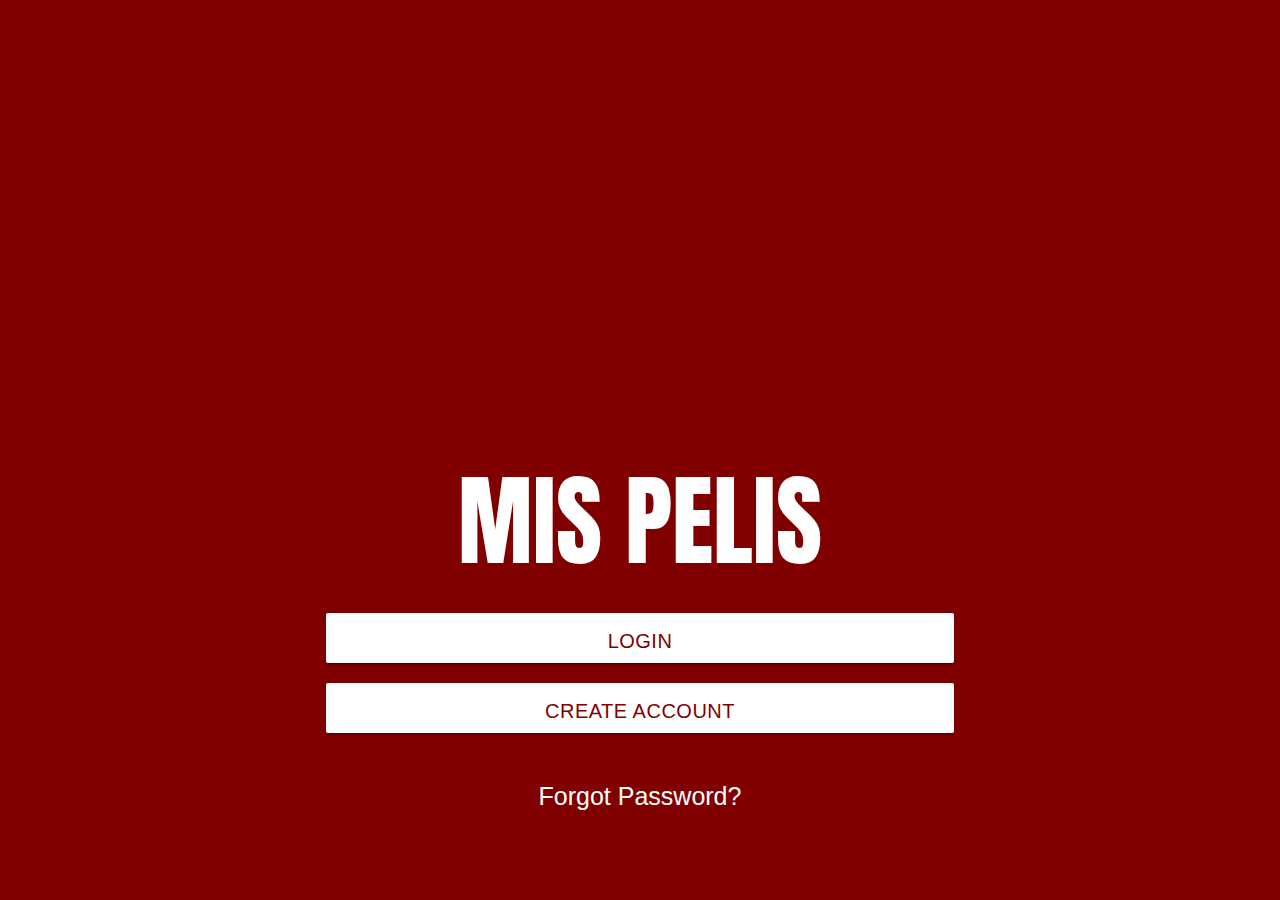
==== commit c4f94929: "arreglando body" ====
--- a/index.html
+++ b/index.html
@@ -6,6 +6,7 @@
 	<link rel="stylesheet" type="text/css" href="css/main.css">
 </head>
 <body>
+<div class="fondo">
 	<section class="portada">
 		<div class="container">
 			<div class="row">
@@ -34,5 +35,6 @@
 			</div>
 		</div>
 	</section>
+</div>
 </body>
 </html>--- a/css/main.css
+++ b/css/main.css
@@ -6773,8 +6773,9 @@
   stroke-linecap: round;
   /*shape-rendering: crispEdges;*/ }
 
-body {
-  background: #800000; }
+.fondo {
+  background: #800000;
+  height: 100vh; }
 
 .portada h3 {
   margin-top: 52%;
@@ -6789,13 +6790,14 @@
 .waves-effect {
   background-color: white;
   color: #800000;
-  width: 40%;
+  width: 50%;
   height: 50px;
-  padding: 10px; }
+  padding: 10px;
+  font-size: 20px; }
 
 .password {
   text-align: center;
   color: white;
-  font-size: 20px; }
+  font-size: 25px; }
 
 /*# sourceMappingURL=main.css.map */
